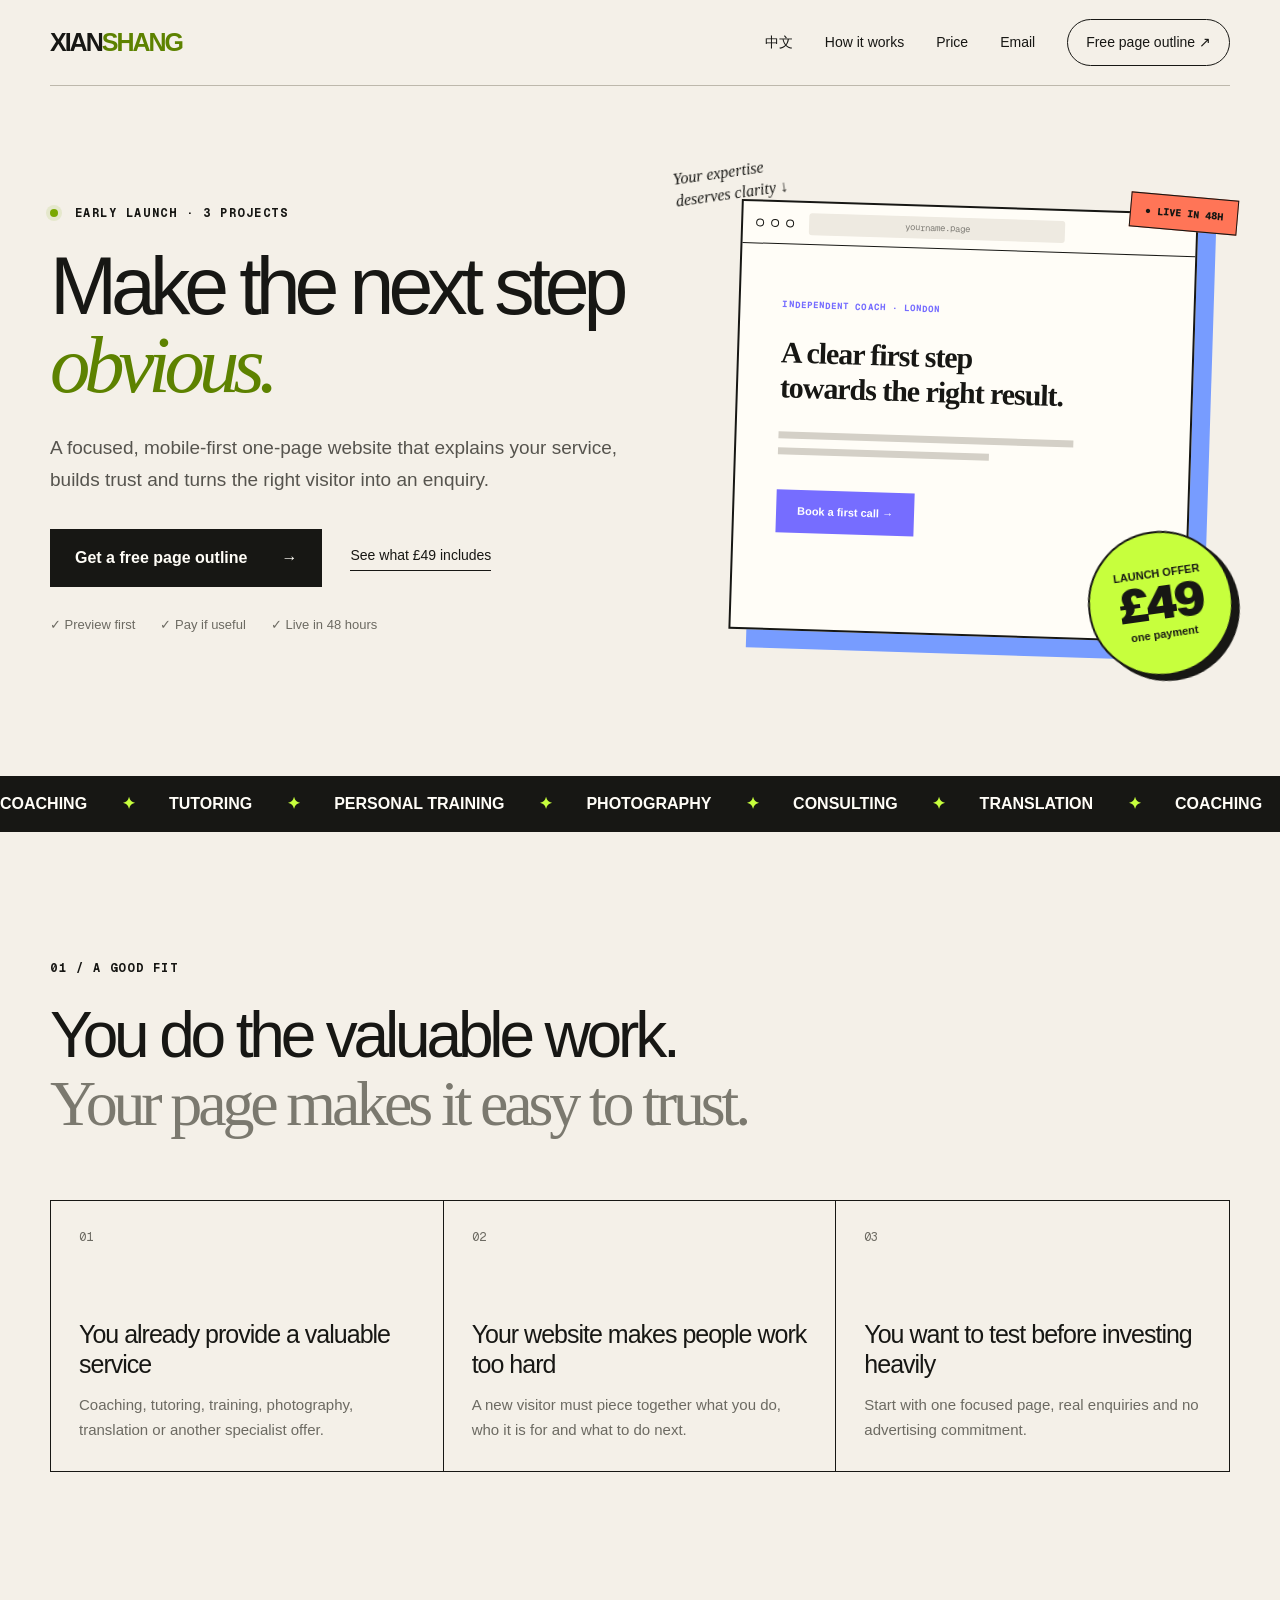
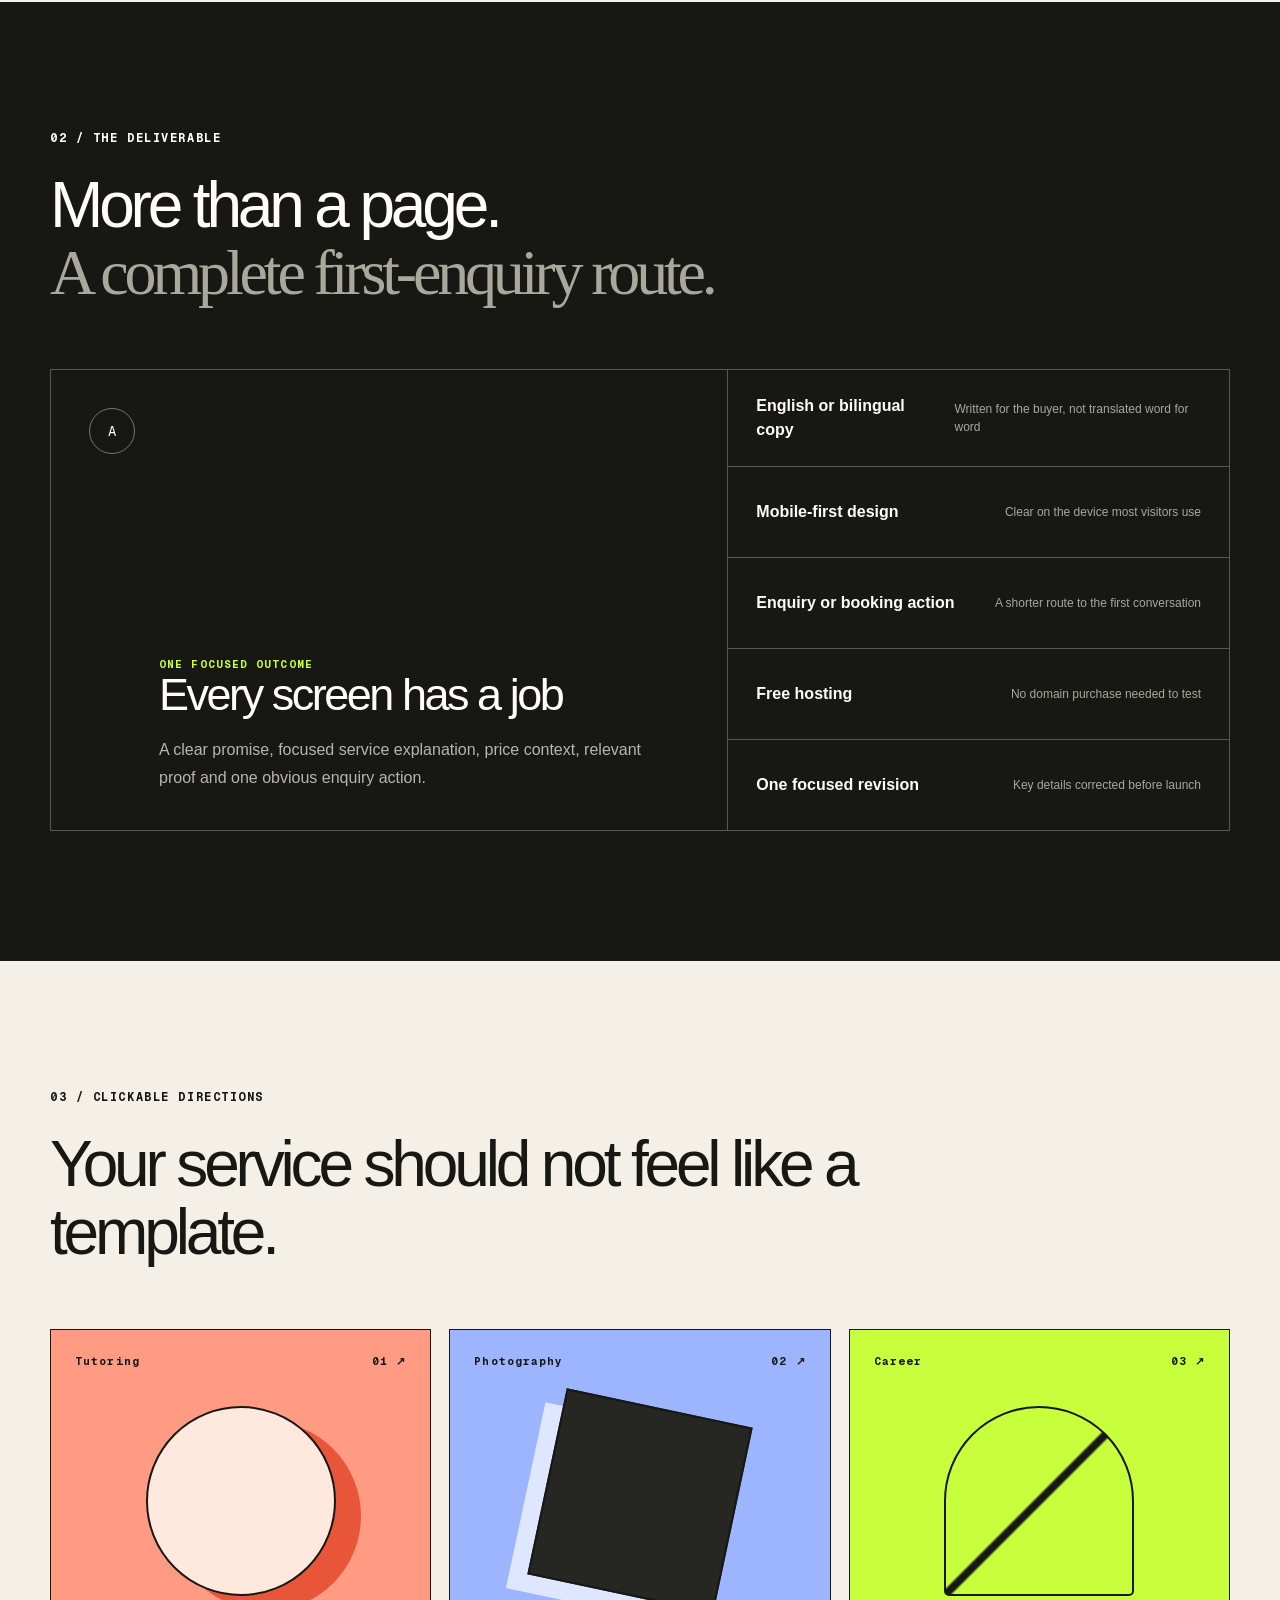
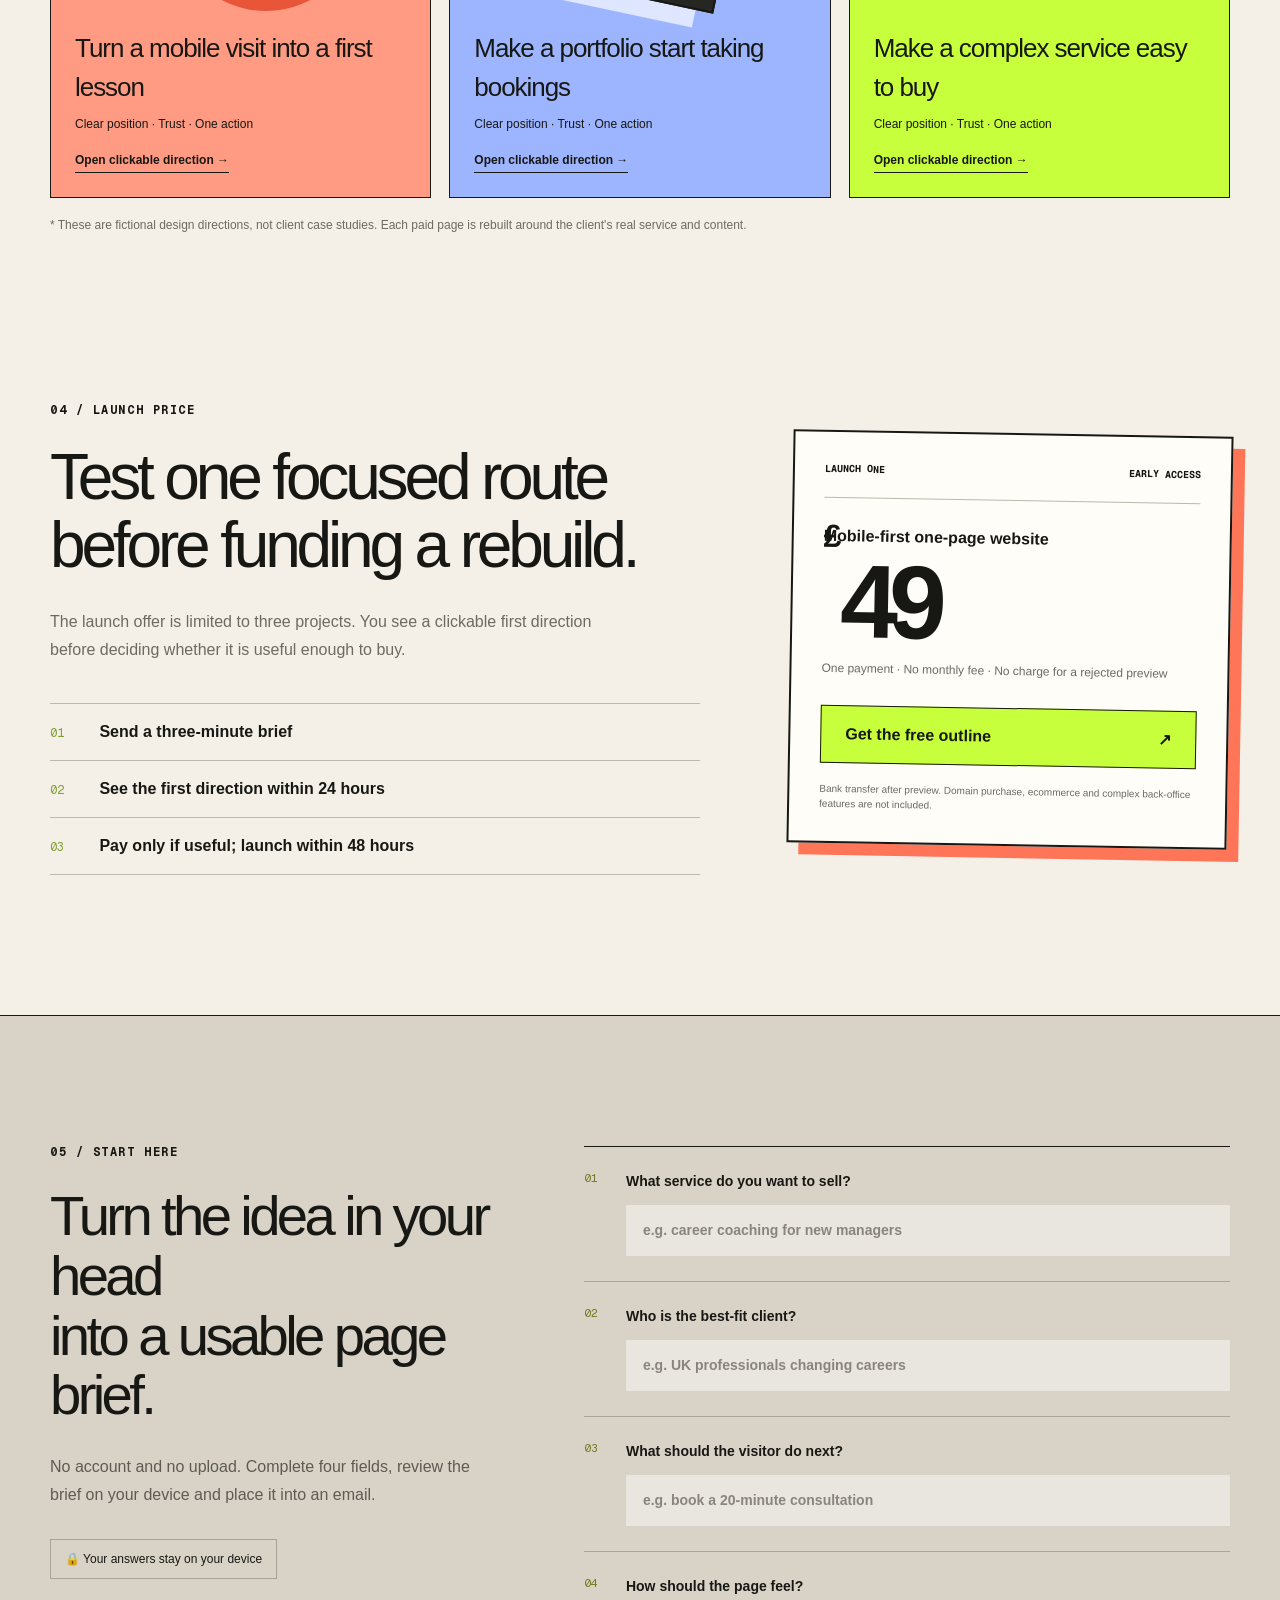
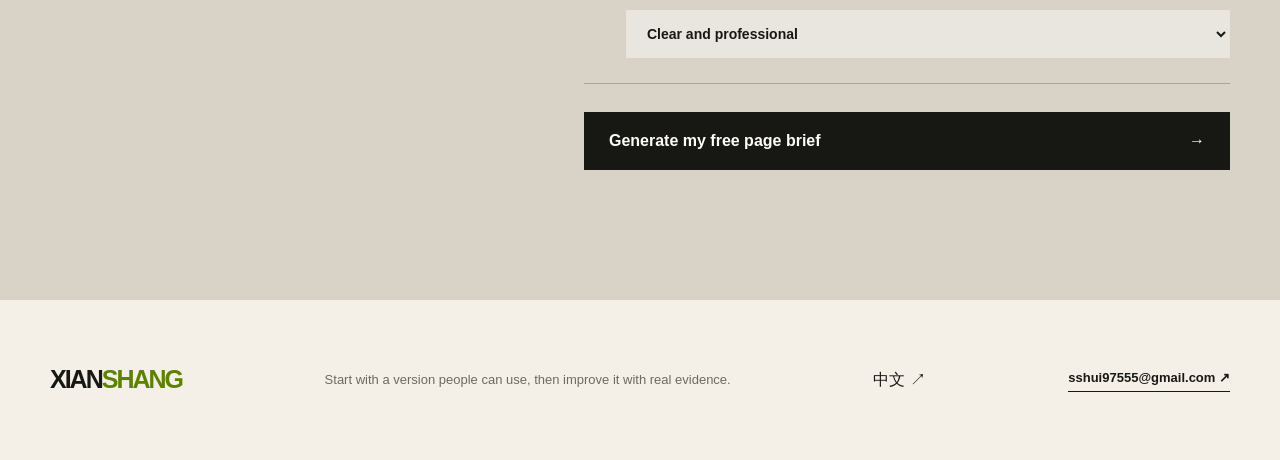
==== en/index.html @ a26af483 "Switch contact to Gmail and add English acquisition page" ====
<!DOCTYPE html><html lang="zh-CN"><head><meta charSet="utf-8"/><meta name="viewport" content="width=device-width, initial-scale=1"/><link rel="preload" href="/next/static/media/797e433ab948586e-s.p.08e28id.o-okb.woff2" as="font" crossorigin="" type="font/woff2"/><link rel="preload" href="/next/static/media/caa3a2e1cccd8315-s.p.09~u27dqhyhd6.woff2" as="font" crossorigin="" type="font/woff2"/><style>@font-face{font-family:Geist;font-style:normal;font-weight:100 900;font-display:swap;src:url(/next/static/media/fef07dbb0973bf53-s.12tyk43_3sh9u.woff2)format("woff2");unicode-range:U+460-52F,U+1C80-1C8A,U+20B4,U+2DE0-2DFF,U+A640-A69F,U+FE2E-FE2F}@font-face{font-family:Geist;font-style:normal;font-weight:100 900;font-display:swap;src:url(/next/static/media/8a480f0b521d4e75-s.0jzbimsg8vl84.woff2)format("woff2");unicode-range:U+301,U+400-45F,U+490-491,U+4B0-4B1,U+2116}@font-face{font-family:Geist;font-style:normal;font-weight:100 900;font-display:swap;src:url(/next/static/media/53b9e256198e5412-s.0-wfv7uh4i7h9.woff2)format("woff2");unicode-range:U+102-103,U+110-111,U+128-129,U+168-169,U+1A0-1A1,U+1AF-1B0,U+300-301,U+303-304,U+308-309,U+323,U+329,U+1EA0-1EF9,U+20AB}@font-face{font-family:Geist;font-style:normal;font-weight:100 900;font-display:swap;src:url(/next/static/media/7178b3e590c64307-s.0nx0ww8fni_q3.woff2)format("woff2");unicode-range:U+100-2BA,U+2BD-2C5,U+2C7-2CC,U+2CE-2D7,U+2DD-2FF,U+304,U+308,U+329,U+1D00-1DBF,U+1E00-1E9F,U+1EF2-1EFF,U+2020,U+20A0-20AB,U+20AD-20C0,U+2113,U+2C60-2C7F,U+A720-A7FF}@font-face{font-family:Geist;font-style:normal;font-weight:100 900;font-display:swap;src:url(/next/static/media/caa3a2e1cccd8315-s.p.09~u27dqhyhd6.woff2)format("woff2");unicode-range:U+??,U+131,U+152-153,U+2BB-2BC,U+2C6,U+2DA,U+2DC,U+304,U+308,U+329,U+2000-206F,U+20AC,U+2122,U+2191,U+2193,U+2212,U+2215,U+FEFF,U+FFFD}@font-face{font-family:Geist Fallback;src:local(Arial);ascent-override:95.94%;descent-override:28.16%;line-gap-override:0.0%;size-adjust:104.76%}.geist_a71539c9-module__T19VSG__className{font-family:Geist,Geist Fallback;font-style:normal}.geist_a71539c9-module__T19VSG__variable{--font-geist-sans:"Geist", "Geist Fallback"}
@font-face{font-family:Geist Mono;font-style:normal;font-weight:100 900;font-display:swap;src:url(/next/static/media/5ce348bf30bf5439-s.0zgw-jeven.3w.woff2)format("woff2");unicode-range:U+460-52F,U+1C80-1C8A,U+20B4,U+2DE0-2DFF,U+A640-A69F,U+FE2E-FE2F}@font-face{font-family:Geist Mono;font-style:normal;font-weight:100 900;font-display:swap;src:url(/next/static/media/4fa387ec64143e14-s.0wkzw~je483f-.woff2)format("woff2");unicode-range:U+301,U+400-45F,U+490-491,U+4B0-4B1,U+2116}@font-face{font-family:Geist Mono;font-style:normal;font-weight:100 900;font-display:swap;src:url(/next/static/media/6306c77e7c8268e4-s.0rhz0arwfsn~5.woff2)format("woff2");unicode-range:U+2000-2001,U+2004-2008,U+200A,U+23B8-23BD,U+2500-259F}@font-face{font-family:Geist Mono;font-style:normal;font-weight:100 900;font-display:swap;src:url(/next/static/media/7d817b4c03b0c5f1-s.0l76wvqk9d84w.woff2)format("woff2");unicode-range:U+102-103,U+110-111,U+128-129,U+168-169,U+1A0-1A1,U+1AF-1B0,U+300-301,U+303-304,U+308-309,U+323,U+329,U+1EA0-1EF9,U+20AB}@font-face{font-family:Geist Mono;font-style:normal;font-weight:100 900;font-display:swap;src:url(/next/static/media/bbc41e54d2fcbd21-s.0k4k9394f2q-k.woff2)format("woff2");unicode-range:U+100-2BA,U+2BD-2C5,U+2C7-2CC,U+2CE-2D7,U+2DD-2FF,U+304,U+308,U+329,U+1D00-1DBF,U+1E00-1E9F,U+1EF2-1EFF,U+2020,U+20A0-20AB,U+20AD-20C0,U+2113,U+2C60-2C7F,U+A720-A7FF}@font-face{font-family:Geist Mono;font-style:normal;font-weight:100 900;font-display:swap;src:url(/next/static/media/797e433ab948586e-s.p.08e28id.o-okb.woff2)format("woff2");unicode-range:U+??,U+131,U+152-153,U+2BB-2BC,U+2C6,U+2DA,U+2DC,U+304,U+308,U+329,U+2000-206F,U+20AC,U+2122,U+2191,U+2193,U+2212,U+2215,U+FEFF,U+FFFD}@font-face{font-family:Geist Mono Fallback;src:local(Arial);ascent-override:74.67%;descent-override:21.92%;line-gap-override:0.0%;size-adjust:134.59%}.geist_mono_8d43a2aa-module__8Li5zG__className{font-family:Geist Mono,Geist Mono Fallback;font-style:normal}.geist_mono_8d43a2aa-module__8Li5zG__variable{--font-geist-mono:"Geist Mono", "Geist Mono Fallback"}
@layer properties{@supports (((-webkit-hyphens:none)) and (not (margin-trim:inline))) or ((-moz-orient:inline) and (not (color:rgb(from red r g b)))){*,:before,:after,::backdrop{--tw-outline-style:solid}}}@layer theme{:root,:host{--font-sans:ui-sans-serif, system-ui, sans-serif, "Apple Color Emoji", "Segoe UI Emoji", "Segoe UI Symbol", "Noto Color Emoji";--font-mono:ui-monospace, SFMono-Regular, Menlo, Monaco, Consolas, "Liberation Mono", "Courier New", monospace;--spacing:.25rem;--default-font-family:var(--font-sans);--default-mono-font-family:var(--font-mono)}}@layer base{*,:after,:before,::backdrop{box-sizing:border-box;border:0 solid;margin:0;padding:0}::file-selector-button{box-sizing:border-box;border:0 solid;margin:0;padding:0}html,:host{-webkit-text-size-adjust:100%;tab-size:4;line-height:1.5;font-family:var(--default-font-family,ui-sans-serif, system-ui, sans-serif, "Apple Color Emoji", "Segoe UI Emoji", "Segoe UI Symbol", "Noto Color Emoji");font-feature-settings:var(--default-font-feature-settings,normal);font-variation-settings:var(--default-font-variation-settings,normal);-webkit-tap-highlight-color:transparent}hr{height:0;color:inherit;border-top-width:1px}abbr:where([title]){-webkit-text-decoration:underline dotted;text-decoration:underline dotted}h1,h2,h3,h4,h5,h6{font-size:inherit;font-weight:inherit}a{color:inherit;-webkit-text-decoration:inherit;-webkit-text-decoration:inherit;-webkit-text-decoration:inherit;-webkit-text-decoration:inherit;text-decoration:inherit}b,strong{font-weight:bolder}code,kbd,samp,pre{font-family:var(--default-mono-font-family,ui-monospace, SFMono-Regular, Menlo, Monaco, Consolas, "Liberation Mono", "Courier New", monospace);font-feature-settings:var(--default-mono-font-feature-settings,normal);font-variation-settings:var(--default-mono-font-variation-settings,normal);font-size:1em}small{font-size:80%}sub,sup{vertical-align:baseline;font-size:75%;line-height:0;position:relative}sub{bottom:-.25em}sup{top:-.5em}table{text-indent:0;border-color:inherit;border-collapse:collapse}:-moz-focusring{outline:auto}progress{vertical-align:baseline}summary{display:list-item}ol,ul,menu{list-style:none}img,svg,video,canvas,audio,iframe,embed,object{vertical-align:middle;display:block}img,video{max-width:100%;height:auto}button,input,select,optgroup,textarea{font:inherit;font-feature-settings:inherit;font-variation-settings:inherit;letter-spacing:inherit;color:inherit;opacity:1;background-color:#0000;border-radius:0}::file-selector-button{font:inherit;font-feature-settings:inherit;font-variation-settings:inherit;letter-spacing:inherit;color:inherit;opacity:1;background-color:#0000;border-radius:0}:where(select:is([multiple],[size])) optgroup{font-weight:bolder}:where(select:is([multiple],[size])) optgroup option{padding-inline-start:20px}::file-selector-button{margin-inline-end:4px}::placeholder{opacity:1}@supports (not ((-webkit-appearance:-apple-pay-button))) or (contain-intrinsic-size:1px){::placeholder{color:currentColor}@supports (color:color-mix(in lab, red, red)){::placeholder{color:color-mix(in oklab, currentcolor 50%, transparent)}}}textarea{resize:vertical}::-webkit-search-decoration{-webkit-appearance:none}::-webkit-date-and-time-value{min-height:1lh;text-align:inherit}::-webkit-datetime-edit{display:inline-flex}::-webkit-datetime-edit-fields-wrapper{padding:0}::-webkit-datetime-edit{padding-block:0}::-webkit-datetime-edit-year-field{padding-block:0}::-webkit-datetime-edit-month-field{padding-block:0}::-webkit-datetime-edit-day-field{padding-block:0}::-webkit-datetime-edit-hour-field{padding-block:0}::-webkit-datetime-edit-minute-field{padding-block:0}::-webkit-datetime-edit-second-field{padding-block:0}::-webkit-datetime-edit-millisecond-field{padding-block:0}::-webkit-datetime-edit-meridiem-field{padding-block:0}::-webkit-calendar-picker-indicator{line-height:1}:-moz-ui-invalid{box-shadow:none}button,input:where([type=button],[type=reset],[type=submit]){appearance:button}::file-selector-button{appearance:button}::-webkit-inner-spin-button{height:auto}::-webkit-outer-spin-button{height:auto}[hidden]:where(:not([hidden=until-found])){display:none!important}}@layer components;@layer utilities{.relative{position:relative}.start{inset-inline-start:var(--spacing)}.block{display:block}.table{display:table}.outline{outline-style:var(--tw-outline-style);outline-width:1px}}:root{--paper:#f4f0e8;--ink:#171714;--muted:#6c6a62;--line:#bdb8ac;--lime:#c7ff3d;--coral:#ff7557;--blue:#779cff;--white:#fffdf7}*{box-sizing:border-box}html{scroll-behavior:smooth}body{background:var(--paper);color:var(--ink);margin:0;font-family:Arial,PingFang SC,Microsoft YaHei,sans-serif}a{color:inherit;text-decoration:none}button,input,select{font:inherit}.shell{width:min(1180px,100% - 40px);margin:0 auto}.nav{border-bottom:1px solid var(--line);justify-content:space-between;align-items:center;height:86px;display:flex}.brand{letter-spacing:-.08em;font-size:25px;font-weight:900}.brand span{color:#5d8200}.navLinks{align-items:center;gap:32px;font-size:14px;display:flex}.navLinks>a:not(.navCta):hover{opacity:.55}.navCta{border:1px solid var(--ink);border-radius:99px;padding:12px 18px;transition:all .2s}.navCta:hover{background:var(--ink);color:var(--white)}.hero{grid-template-columns:1.04fr .96fr;align-items:center;gap:72px;min-height:690px;padding-top:55px;padding-bottom:76px;display:grid}.eyebrow,.sectionNo{font:700 12px/1 var(--font-geist-mono), monospace;letter-spacing:.13em;text-transform:uppercase;margin:0 0 28px}.pulse{background:#79a800;border-radius:50%;width:8px;height:8px;margin-right:8px;display:inline-block;box-shadow:0 0 0 4px #79a8001f}h1,h2,h3,p{margin-top:0}h1{letter-spacing:-.075em;max-width:700px;margin-bottom:28px;font-size:clamp(60px,6.3vw,96px);line-height:.97}h1 em{color:#5d8200;font-family:Georgia,Songti SC,serif;font-weight:400}.heroLead{color:#56544e;max-width:570px;margin-bottom:32px;font-size:19px;line-height:1.7}.heroLead strong{color:var(--ink)}.heroActions{align-items:center;gap:28px;display:flex}.button{border:1px solid var(--ink);cursor:pointer;justify-content:space-between;align-items:center;gap:34px;min-height:58px;padding:0 24px;font-weight:800;transition:transform .18s,box-shadow .18s;display:inline-flex}.button:hover{box-shadow:5px 5px 0 var(--ink);transform:translate(-3px,-3px)}.buttonDark{background:var(--ink);color:var(--white)}.buttonDark:hover{box-shadow:5px 5px #739b13}.buttonLime{background:var(--lime);width:100%;color:var(--ink)}.textLink{border-bottom:1px solid;padding-bottom:4px;font-size:14px}.trustRow{color:var(--muted);gap:25px;margin-top:28px;font-size:13px;display:flex}.heroVisual{place-items:center;min-height:520px;display:grid;position:relative}.browserCard{background:var(--white);border:2px solid var(--ink);width:86%;min-height:430px;box-shadow:18px 18px 0 var(--blue);position:relative;transform:rotate(1.8deg)}.browserTop{border-bottom:1px solid var(--ink);align-items:center;gap:7px;height:42px;padding:0 13px;display:flex}.browserTop i{border:1px solid;border-radius:50%;width:8px;height:8px}.browserTop span{color:#817f78;width:60%;font:9px var(--font-geist-mono), monospace;text-align:center;background:#eeeae1;border-radius:3px;margin-left:8px;padding:5px}.mockPage{padding:54px 42px}.mockLabel{color:#766dff;font:700 9px var(--font-geist-mono), monospace;letter-spacing:.12em;margin-bottom:25px}.mockTitle{letter-spacing:-.035em;margin-bottom:27px;font:700 30px/1.15 Georgia,Songti SC,serif}.mockText{background:#d4d0c7;width:80%;height:7px;margin:9px 0}.mockText.short{width:57%}.mockButton{color:#fff;background:#766dff;width:fit-content;margin-top:35px;padding:13px 21px;font-size:11px;font-weight:700}.priceSticker{background:var(--lime);border:2px solid var(--ink);width:145px;height:145px;box-shadow:6px 6px 0 var(--ink);z-index:2;border-radius:50%;flex-direction:column;justify-content:center;align-items:center;padding:24px;display:flex;position:absolute;bottom:5px;right:-3px;transform:rotate(-8deg)}.priceSticker small,.priceSticker span{font-size:11px;font-weight:700}.priceSticker strong{font:900 47px/.95 var(--font-geist-sans), sans-serif;letter-spacing:-.07em}.liveBadge{background:var(--coral);border:1px solid var(--ink);font:800 10px var(--font-geist-mono), monospace;padding:10px 14px;position:absolute;top:35px;right:-8px;transform:rotate(5deg)}.scribble{z-index:3;font:italic 16px/1.4 Georgia,serif;position:absolute;top:0;left:-24px;transform:rotate(-8deg)}.marquee{background:var(--ink);color:var(--white);white-space:nowrap;padding:16px 0;overflow:hidden}.marquee div{width:max-content;font-weight:700;animation:25s linear infinite slide}.marquee b{color:var(--lime);padding:0 30px}@keyframes slide{to{transform:translate(-50%)}}.section{padding-top:130px;padding-bottom:130px}.sectionIntro{margin-bottom:62px}.sectionIntro h2,.priceCopy h2,.briefIntro h2{letter-spacing:-.065em;max-width:850px;margin-bottom:0;font-size:clamp(39px,5vw,69px);line-height:1.06}.sectionIntro h2 span{color:#7b796f;font-family:Georgia,Songti SC,serif;font-weight:400}.fitGrid{border:1px solid var(--ink);grid-template-columns:repeat(3,1fr);display:grid}.fitCard{border-right:1px solid var(--ink);flex-direction:column;min-height:270px;padding:28px;display:flex}.fitCard:last-child{border-right:0}.fitCard>span{color:var(--muted);font:12px var(--font-geist-mono), monospace}.fitCard h3{letter-spacing:-.04em;margin:auto 0 14px;font-size:25px;line-height:1.2}.fitCard p{color:var(--muted);margin:0;font-size:15px;line-height:1.65}.darkSection{background:var(--ink);color:var(--white);padding:130px 0}.inverted h2 span{color:#aaa79c}.deliverGrid{border:1px solid #595850;grid-template-columns:1.15fr .85fr;display:grid}.deliverMain{border-right:1px solid #595850;grid-template-columns:70px 1fr;min-height:460px;padding:38px;display:grid}.deliverIndex{width:46px;height:46px;font:14px var(--font-geist-mono), monospace;border:1px solid #77766f;border-radius:50%;place-items:center;display:grid}.deliverMain>div{align-self:end}.miniLabel{color:var(--lime);font:700 11px var(--font-geist-mono), monospace;letter-spacing:.1em}.deliverMain h3{letter-spacing:-.055em;max-width:480px;margin-bottom:18px;font-size:45px;line-height:1.05}.deliverMain>div>p:last-child{color:#b8b5ab;max-width:500px;margin:0;line-height:1.75}.deliverList{flex-direction:column;display:flex}.deliverList div{border-bottom:1px solid #595850;flex:1;justify-content:space-between;align-items:center;gap:20px;padding:24px 28px;display:flex}.deliverList div:last-child{border-bottom:0}.deliverList b{font-size:16px}.deliverList span{color:#aaa79c;font-size:12px}.examples{grid-template-columns:repeat(3,1fr);gap:18px;display:grid}.example{border:1px solid var(--ink);min-height:395px;padding:24px;transition:transform .18s,box-shadow .18s;display:block;overflow:hidden}.example:hover{box-shadow:7px 7px 0 var(--ink);transform:translate(-4px,-4px)}.exampleTop{font:700 11px var(--font-geist-mono), monospace;letter-spacing:.1em;justify-content:space-between;display:flex}.exampleShape{border:2px solid var(--ink);width:190px;height:190px;margin:38px auto 33px}.example.coral{background:#ff9b83}.example.coral .exampleShape{background:#ffe9df;border-radius:50%;box-shadow:25px 15px #e95539}.example.blue{background:#9db5ff}.example.blue .exampleShape{background:#262622;transform:rotate(12deg);box-shadow:-18px 18px #dfe6ff}.example.lime{background:var(--lime)}.example.lime .exampleShape{background:linear-gradient(135deg, transparent 48%, var(--ink) 49% 51%, transparent 52%);border-radius:50% 50% 5px 5px}.example h3{letter-spacing:-.04em;margin-bottom:8px;font-size:26px}.example p{margin:0;font-size:12px}.exampleLink{border-bottom:1px solid;margin-top:18px;padding-bottom:3px;font-size:12px;font-weight:800;display:inline-block}.exampleNote{color:var(--muted);margin:18px 0 0;font-size:12px}.priceSection{grid-template-columns:1fr 440px;align-items:center;gap:90px;padding-top:40px;padding-bottom:140px;display:grid}.priceCopy h2{margin-bottom:28px}.priceCopy>p:not(.sectionNo){max-width:570px;color:var(--muted);line-height:1.8}.priceCopy ul{border-top:1px solid var(--line);margin:38px 0 0;padding:0;list-style:none}.priceCopy li{border-bottom:1px solid var(--line);padding:16px 0;font-weight:700}.priceCopy li span{color:#829f37;width:45px;font:12px var(--font-geist-mono), monospace;display:inline-block}.priceCard{background:var(--white);border:2px solid var(--ink);box-shadow:12px 12px 0 var(--coral);padding:30px;transform:rotate(1deg)}.priceCardHead{border-bottom:1px solid var(--line);font:700 10px var(--font-geist-mono), monospace;justify-content:space-between;padding-bottom:22px;display:flex}.priceCard>p{margin:26px 0 4px;font-weight:700}.bigPrice{letter-spacing:-.09em;margin:2px 0 8px;font-size:104px;font-weight:900;line-height:.95}.bigPrice sup{vertical-align:top;letter-spacing:0;font-size:32px}.priceCard .priceSub{color:var(--muted);margin:0 0 28px;font-size:12px;font-weight:400}.priceCard small{color:var(--muted);margin-top:18px;font-size:10px;line-height:1.5;display:block}.briefSection{border-top:1px solid var(--ink);background:#d9d3c7;padding:130px 0}.briefGrid{grid-template-columns:.82fr 1.18fr;align-items:start;gap:85px;display:grid}.briefIntro{position:sticky;top:35px}.briefIntro h2{margin-bottom:28px;font-size:clamp(42px,4.4vw,62px)}.briefIntro>p:not(.sectionNo){color:#5e5b54;max-width:430px;line-height:1.75}.privacyNote{border:1px solid #a8a397;width:fit-content;margin-top:30px;padding:10px 14px;font-size:12px}.briefForm{border-top:1px solid var(--ink)}.briefForm label{border-bottom:1px solid #aaa599;grid-template-columns:42px 1fr;align-items:center;padding:24px 0 25px;font-size:14px;font-weight:800;display:grid}.briefForm label>span{color:#70791e;font:11px var(--font-geist-mono), monospace;align-self:start}.briefForm input,.briefForm select{width:100%;color:var(--ink);background:#ffffff6b;border:1px solid #0000;border-radius:0;outline:none;grid-column:2;margin-top:13px;padding:14px 16px}.briefForm input:focus,.briefForm select:focus{background:var(--white);border-color:var(--ink)}.briefForm input::placeholder{color:#89857d}.formButton{width:100%;margin-top:28px}.resultCard{background:var(--lime);border:2px solid var(--ink);box-shadow:8px 8px 0 var(--ink);grid-column:2;margin-top:-50px;padding:28px}.resultHead{justify-content:space-between;align-items:center;display:flex}.resultHead small{font:700 10px var(--font-geist-mono), monospace;letter-spacing:.12em}.resultHead h3{margin:6px 0 0;font-size:24px}.resultHead>span{background:var(--ink);width:42px;height:42px;color:var(--lime);border-radius:50%;place-items:center;display:grid}.resultCard pre{border:1px solid var(--ink);white-space:pre-wrap;font:13px/1.7 var(--font-geist-mono), monospace;background:#ffffff8c;margin:24px 0;padding:20px;overflow:auto}.resultActions{grid-template-columns:repeat(3,1fr);gap:10px;display:grid}.resultActions button{border:1px solid var(--ink);background:var(--white);cursor:pointer;padding:14px;font-weight:800}.resultActions button:first-child{background:var(--ink);color:var(--white)}.resultCard>p{margin:16px 0 0;font-size:11px;line-height:1.5}.footer{justify-content:space-between;align-items:center;gap:30px;min-height:160px;display:flex}.footer p{color:var(--muted);margin:0;font-size:13px}.footer>a:last-child{border-bottom:1px solid;padding-bottom:4px;font-size:13px;font-weight:700}.demoPage{--demo-bg:#f4f0e8;--demo-accent:#779cff;--demo-ink:#171714;background:var(--demo-bg);min-height:100vh;color:var(--demo-ink)}.demo-photo{--demo-bg:#ebe9ff;--demo-accent:#ff6a4c}.demo-tutor{--demo-bg:#f7edc9;--demo-accent:#76a400}.demo-career{--demo-bg:#e7f0ee;--demo-accent:#635bff}.demoNotice{background:var(--demo-ink);color:#fff;grid-template-columns:1fr auto 1fr;align-items:center;gap:22px;min-height:42px;padding:9px max(22px,50vw - 590px);font-size:11px;display:grid}.demoNotice span{color:var(--lime);font-weight:800}.demoNotice b{text-align:center;font-weight:500}.demoNotice a{border-bottom:1px solid;justify-self:end}.demoNav{border-bottom:1px solid var(--demo-ink);justify-content:space-between;align-items:center;width:min(1180px,100% - 40px);height:92px;margin:0 auto;display:flex}.demoLogo{letter-spacing:-.04em;font:700 22px Georgia,Songti SC,serif}.demoNav>div{align-items:center;gap:30px;font-size:13px;font-weight:700;display:flex}.demoNavCta{background:var(--demo-ink);color:#fff;padding:12px 18px}.demoHero{border-bottom:1px solid var(--demo-ink);grid-template-columns:1.18fr .82fr;align-items:stretch;width:min(1180px,100% - 40px);min-height:670px;margin:0 auto;display:grid}.demoHeroCopy{flex-direction:column;padding:90px 60px 70px 0;display:flex}.demoHeroCopy>p{color:var(--demo-accent);font:800 11px var(--font-geist-mono), monospace;letter-spacing:.13em}.demoHeroCopy h1{max-width:730px;margin:40px 0 20px;font-size:clamp(58px,6vw,88px)}.demoHeroCopy h2{color:#66635d;letter-spacing:-.035em;max-width:650px;margin:0;font:italic 33px/1.15 Georgia,serif}.demoIntroRow{border-top:1px solid #1717144d;justify-content:space-between;align-items:center;gap:30px;margin-top:auto;padding-top:55px;display:flex}.demoIntroRow span{max-width:420px;font-size:14px;line-height:1.6}.demoIntroRow a{background:var(--demo-accent);border:1px solid var(--demo-ink);flex:none;padding:14px 19px;font-size:13px;font-weight:800}.demoArtwork{border-left:1px solid var(--demo-ink);position:relative;overflow:hidden}.demoArtwork:before,.demoArtwork:after{content:"";border:1px solid var(--demo-ink);position:absolute}.demoArtwork:before{background:var(--demo-accent);width:170px;height:235px;top:170px;left:45px;transform:rotate(-8deg)}.demoArtwork:after{background:var(--demo-ink);width:190px;height:255px;top:220px;right:40px;transform:rotate(11deg)}.demoOrb{z-index:2;background:var(--lime);border:1px solid;border-radius:50%;width:210px;height:210px;position:absolute;top:120px;left:50%;transform:translate(-50%)}.demoArtwork>span{font:12px var(--font-geist-mono), monospace;position:absolute;top:30px;right:30px}.demoArtwork>i{z-index:3;background:var(--coral);width:140px;height:12px;position:absolute;bottom:115px;left:50%;transform:translate(-50%)rotate(-3deg)}.demoProof{border-bottom:1px solid var(--demo-ink);grid-template-columns:repeat(3,1fr);width:min(1180px,100% - 40px);margin:0 auto;display:grid}.demoProof div{border-right:1px solid var(--demo-ink);align-items:center;gap:26px;min-height:110px;padding:22px;display:flex}.demoProof div:last-child{border-right:0}.demoProof span{color:var(--demo-accent);font:11px var(--font-geist-mono), monospace}.demoProof b{font-size:16px}.demoServices{width:min(1180px,100% - 40px);margin:0 auto;padding:130px 0}.demoSectionHead{grid-template-columns:1fr 2fr;margin-bottom:70px;display:grid}.demoSectionHead p{font:800 11px var(--font-geist-mono), monospace;letter-spacing:.12em}.demoSectionHead h2{letter-spacing:-.06em;margin:0;font-size:clamp(45px,5vw,68px);line-height:1.05}.demoServiceList{border-top:1px solid var(--demo-ink)}.demoServiceList article{border-bottom:1px solid var(--demo-ink);grid-template-columns:65px 1.1fr 1fr 120px;align-items:center;gap:20px;min-height:105px;display:grid}.demoServiceList article>span{color:var(--demo-accent);font:11px var(--font-geist-mono), monospace}.demoServiceList h3{margin:0;font-size:25px}.demoServiceList p{color:#66635d;margin:0;font-size:13px}.demoServiceList b{justify-self:end;font-size:17px}.demoProcess{background:var(--demo-ink);color:#fff;grid-template-columns:1fr 1fr;gap:100px;padding:130px max(22px,50vw - 590px);display:grid}.demoProcess>div>p{color:var(--demo-accent);font:800 11px var(--font-geist-mono), monospace;letter-spacing:.12em}.demoProcess h2{letter-spacing:-.06em;margin:35px 0 0;font-size:clamp(45px,5vw,67px);line-height:1.05}.demoProcess ol{border-top:1px solid #55534d;margin:0;padding:0;list-style:none}.demoProcess li{color:#d8d5cc;border-bottom:1px solid #55534d;align-items:center;gap:25px;min-height:82px;padding:20px 0;display:flex}.demoProcess li span{color:var(--demo-accent);font:11px var(--font-geist-mono), monospace}.demoContact{text-align:center;flex-direction:column;justify-content:center;align-items:center;min-height:580px;padding:120px 22px;display:flex}.demoContact>p{color:var(--demo-accent);font:800 11px var(--font-geist-mono), monospace;letter-spacing:.15em}.demoContact h2{letter-spacing:-.065em;margin:28px 0 42px;font-size:clamp(48px,6vw,80px);line-height:1.04}.demoContact>a{background:var(--demo-accent);border:1px solid var(--demo-ink);padding:18px 25px;font-weight:900}.demoContact small{color:#6c6962;margin-top:24px}@media (max-width:900px){.hero{grid-template-columns:1fr;gap:20px}.heroVisual{min-height:500px}.fitGrid,.examples{grid-template-columns:1fr}.fitCard{border-right:0;border-bottom:1px solid var(--ink);min-height:210px}.fitCard:last-child{border-bottom:0}.deliverGrid,.priceSection,.briefGrid{grid-template-columns:1fr}.deliverMain{border-bottom:1px solid #595850;border-right:0;min-height:360px}.priceSection{gap:60px}.priceCard{width:min(440px,94%);margin:0 auto}.briefIntro{position:static}.resultCard{grid-column:1;margin-top:0}.demoHero{grid-template-columns:1fr}.demoHeroCopy{min-height:620px;padding-right:0}.demoArtwork{border-left:0;border-top:1px solid var(--demo-ink);min-height:480px}.demoSectionHead,.demoProcess{grid-template-columns:1fr;gap:55px}}@media (max-width:640px){.shell{width:min(100% - 28px,1180px)}.nav{height:72px}.navLinks>a:not(.navCta){display:none}.navCta{padding:10px 14px}.hero{min-height:auto;padding-top:55px}h1{font-size:58px}.heroLead{font-size:17px}.heroActions{flex-direction:column;align-items:stretch;gap:18px}.button{width:100%}.textLink{width:fit-content}.trustRow{gap:13px;font-size:11px}.heroVisual{min-height:420px}.browserCard{width:95%;min-height:345px;box-shadow:10px 10px 0 var(--blue)}.mockPage{padding:38px 26px}.mockTitle{font-size:24px}.priceSticker{width:120px;height:120px;bottom:9px;right:-3px}.priceSticker strong{font-size:38px}.liveBadge{top:24px}.scribble{font-size:13px;top:-12px;left:0}.section,.darkSection,.briefSection{padding-top:90px;padding-bottom:90px}.sectionIntro{margin-bottom:42px}.sectionIntro h2,.priceCopy h2,.briefIntro h2{font-size:42px}.deliverMain{grid-template-columns:50px 1fr;padding:25px}.deliverMain h3{font-size:34px}.deliverList div{padding:20px}.deliverList span{text-align:right}.examples{gap:12px}.example{min-height:360px}.priceSection{padding-top:10px;padding-bottom:100px}.bigPrice{font-size:88px}.briefGrid{gap:50px}.briefForm label{grid-template-columns:32px 1fr}.resultActions{grid-template-columns:1fr}.footer{flex-direction:column;align-items:flex-start;padding:35px 0}.demoNotice{grid-template-columns:1fr auto}.demoNotice b{display:none}.demoNav{height:76px}.demoNav>div>a:not(.demoNavCta){display:none}.demoHero{min-height:auto}.demoHeroCopy{min-height:570px;padding:70px 0 45px}.demoHeroCopy h1{font-size:53px}.demoHeroCopy h2{font-size:25px}.demoIntroRow{flex-direction:column;align-items:flex-start}.demoArtwork{min-height:380px}.demoProof{grid-template-columns:1fr}.demoProof div{border-right:0;border-bottom:1px solid var(--demo-ink);min-height:80px}.demoProof div:last-child{border-bottom:0}.demoServices{padding:90px 0}.demoSectionHead{margin-bottom:45px}.demoServiceList article{grid-template-columns:40px 1fr auto;gap:12px;padding:24px 0}.demoServiceList article p{grid-column:2/-1}.demoProcess{padding-top:90px;padding-bottom:90px}.demoContact{min-height:520px;padding:90px 18px}}@media (prefers-reduced-motion:reduce){*{scroll-behavior:auto!important;transition:none!important;animation:none!important}}@property --tw-outline-style{syntax:"*";inherits:false;initial-value:solid}
</style><meta name="next-size-adjust" content=""/><title>Xianshang Studio | A focused one-page website in 48 hours</title><meta name="description" content="Mobile-first one-page websites for small UK service businesses. See a clickable direction first and pay £49 only if it is useful."/><link rel="canonical" href="https://sshui-nine.github.io/en/"/><link rel="alternate" hrefLang="en-GB" href="https://sshui-nine.github.io/en/"/><link rel="alternate" hrefLang="zh-CN" href="https://sshui-nine.github.io"/><meta property="og:title" content="A clearer route from visitor to enquiry"/><meta property="og:description" content="A mobile-first one-page website, bilingual copy and a focused enquiry path. £49 launch offer."/><meta property="og:url" content="https://sshui-nine.github.io/en/"/><meta property="og:locale" content="en_GB"/><meta property="og:image" content="https://sshui-nine.github.io/og.png"/><meta property="og:type" content="website"/><meta name="twitter:card" content="summary_large_image"/><meta name="twitter:title" content="先上线｜别再等完美，先让生意上线"/><meta name="twitter:description" content="中英双语一页网站 · 48H 上线 · £49"/><meta name="twitter:image" content="https://sshui-nine.github.io/og.png"/><link rel="icon" href="/favicon.svg" type="image/svg+xml"/></head><body class="geist_a71539c9-module__T19VSG__variable geist_mono_8d43a2aa-module__8Li5zG__variable"><div hidden=""><!--$--><!--/$--></div><script type="application/ld+json">{"@context":"https://schema.org","@type":"Service","name":"Xianshang Studio one-page website service","description":"Mobile-first English or bilingual one-page websites for small service businesses.","serviceType":"One-page website design and copy","areaServed":{"@type":"Country","name":"United Kingdom"},"provider":{"@type":"Organization","name":"Xianshang Studio","url":"https://sshui-nine.github.io/","email":"mailto:sshui97555@gmail.com"},"offers":{"@type":"Offer","price":"49","priceCurrency":"GBP","availability":"https://schema.org/LimitedAvailability","url":"https://sshui-nine.github.io/en/#brief"}}</script><main lang="en-GB"><nav class="nav shell" aria-label="Main navigation"><a class="brand" href="#top" aria-label="Xianshang Studio home">XIAN<span>SHANG</span></a><div class="navLinks"><a href="/">中文</a><a href="#how">How it works</a><a href="#price">Price</a><a href="mailto:sshui97555@gmail.com">Email</a><a class="navCta" href="#brief">Free page outline ↗</a></div></nav><section class="hero shell" id="top"><div class="heroCopy"><p class="eyebrow"><span class="pulse"></span> EARLY LAUNCH · 3 PROJECTS</p><h1>Make the next step<br/><em>obvious.</em></h1><p class="heroLead">A focused, mobile-first one-page website that explains your service, builds trust and turns the right visitor into an enquiry.</p><div class="heroActions"><a class="button buttonDark" href="#brief">Get a free page outline <span>→</span></a><a class="textLink" href="#price">See what £49 includes</a></div><div class="trustRow" aria-label="Service promise"><span>✓ Preview first</span><span>✓ Pay if useful</span><span>✓ Live in 48 hours</span></div></div><div class="heroVisual" aria-label="A service becoming a focused website"><div class="scribble">Your expertise<br/>deserves clarity ↓</div><div class="browserCard"><div class="browserTop"><i></i><i></i><i></i><span>yourname.page</span></div><div class="mockPage"><div class="mockLabel">INDEPENDENT COACH · LONDON</div><div class="mockTitle">A clear first step<br/>towards the right result.</div><div class="mockText"></div><div class="mockText short"></div><div class="mockButton">Book a first call →</div></div></div><div class="priceSticker"><small>LAUNCH OFFER</small><strong>£49</strong><span>one payment</span></div><div class="liveBadge">● LIVE IN 48H</div></div></section><section class="marquee" aria-label="Suitable service businesses"><div>COACHING <b>✦</b> TUTORING <b>✦</b> PERSONAL TRAINING <b>✦</b> PHOTOGRAPHY<!-- --> <b>✦</b> CONSULTING <b>✦</b> TRANSLATION <b>✦</b> COACHING <b>✦</b> <!-- -->TUTORING <b>✦</b></div></section><section class="section shell" id="how"><div class="sectionIntro"><p class="sectionNo">01 / A GOOD FIT</p><h2>You do the valuable work.<br/><span>Your page makes it easy to trust.</span></h2></div><div class="fitGrid"><article class="fitCard"><span>0<!-- -->1</span><h3>You already provide a valuable service</h3><p>Coaching, tutoring, training, photography, translation or another specialist offer.</p></article><article class="fitCard"><span>0<!-- -->2</span><h3>Your website makes people work too hard</h3><p>A new visitor must piece together what you do, who it is for and what to do next.</p></article><article class="fitCard"><span>0<!-- -->3</span><h3>You want to test before investing heavily</h3><p>Start with one focused page, real enquiries and no advertising commitment.</p></article></div></section><section class="darkSection"><div class="shell"><div class="sectionIntro inverted"><p class="sectionNo">02 / THE DELIVERABLE</p><h2>More than a page.<br/><span>A complete first-enquiry route.</span></h2></div><div class="deliverGrid"><div class="deliverMain"><span class="deliverIndex">A</span><div><p class="miniLabel">ONE FOCUSED OUTCOME</p><h3>Every screen has a job</h3><p>A clear promise, focused service explanation, price context, relevant proof and one obvious enquiry action.</p></div></div><div class="deliverList"><div><b>English or bilingual copy</b><span>Written for the buyer, not translated word for word</span></div><div><b>Mobile-first design</b><span>Clear on the device most visitors use</span></div><div><b>Enquiry or booking action</b><span>A shorter route to the first conversation</span></div><div><b>Free hosting</b><span>No domain purchase needed to test</span></div><div><b>One focused revision</b><span>Key details corrected before launch</span></div></div></div></div></section><section class="section shell"><div class="sectionIntro"><p class="sectionNo">03 / CLICKABLE DIRECTIONS</p><h2>Your service should not feel like a template.</h2></div><div class="examples"><a class="example coral" href="/demo/tutor" aria-label="Open the Tutoring clickable direction"><div class="exampleTop"><span>Tutoring</span><span>0<!-- -->1<!-- --> ↗</span></div><div class="exampleShape"></div><h3>Turn a mobile visit into a first lesson</h3><p>Clear position · Trust · One action</p><span class="exampleLink">Open clickable direction →</span></a><a class="example blue" href="/demo/photo" aria-label="Open the Photography clickable direction"><div class="exampleTop"><span>Photography</span><span>0<!-- -->2<!-- --> ↗</span></div><div class="exampleShape"></div><h3>Make a portfolio start taking bookings</h3><p>Clear position · Trust · One action</p><span class="exampleLink">Open clickable direction →</span></a><a class="example lime" href="/demo/career" aria-label="Open the Career clickable direction"><div class="exampleTop"><span>Career</span><span>0<!-- -->3<!-- --> ↗</span></div><div class="exampleShape"></div><h3>Make a complex service easy to buy</h3><p>Clear position · Trust · One action</p><span class="exampleLink">Open clickable direction →</span></a></div><p class="exampleNote">* These are fictional design directions, not client case studies. Each paid page is rebuilt around the client&#x27;s real service and content.</p></section><section class="priceSection shell" id="price"><div class="priceCopy"><p class="sectionNo">04 / LAUNCH PRICE</p><h2>Test one focused route<br/>before funding a rebuild.</h2><p>The launch offer is limited to three projects. You see a clickable first direction before deciding whether it is useful enough to buy.</p><ul><li><span>01</span> Send a three-minute brief</li><li><span>02</span> See the first direction within 24 hours</li><li><span>03</span> Pay only if useful; launch within 48 hours</li></ul></div><div class="priceCard"><div class="priceCardHead"><span>LAUNCH ONE</span><span>EARLY ACCESS</span></div><p>Mobile-first one-page website</p><div class="bigPrice"><sup>£</sup>49</div><p class="priceSub">One payment · No monthly fee · No charge for a rejected preview</p><a class="button buttonLime" href="#brief">Get the free outline <span>↗</span></a><small>Bank transfer after preview. Domain purchase, ecommerce and complex back-office features are not included.</small></div></section><section class="briefSection" id="brief"><div class="shell briefGrid"><div class="briefIntro"><p class="sectionNo">05 / START HERE</p><h2>Turn the idea in your head<br/>into a usable page brief.</h2><p>No account and no upload. Complete four fields, review the brief on your device and place it into an email.</p><div class="privacyNote">🔒 Your answers stay on your device</div></div><form class="briefForm"><label><span>01</span>What service do you want to sell?<input required="" placeholder="e.g. career coaching for new managers" value=""/></label><label><span>02</span>Who is the best-fit client?<input required="" placeholder="e.g. UK professionals changing careers" value=""/></label><label><span>03</span>What should the visitor do next?<input required="" placeholder="e.g. book a 20-minute consultation" value=""/></label><label><span>04</span>How should the page feel?<select><option selected="">Clear and professional</option><option>Warm and supportive</option><option>Bold and energetic</option><option>Quiet and premium</option></select></label><button class="button buttonDark formButton" type="submit">Generate my free page brief <span>→</span></button></form></div></section><footer class="footer shell"><a class="brand" href="#top">XIAN<span>SHANG</span></a><p>Start with a version people can use, then improve it with real evidence.</p><a href="/">中文 ↗</a><a href="mailto:sshui97555@gmail.com">sshui97555@gmail.com<!-- --> ↗</a></footer></main><!--$--><!--/$--><script>(() => {
  const contactEmail = "sshui97555@gmail.com";

  function buildBrief(form) {
    const inputs = form.querySelectorAll("input");
    const tone = form.querySelector("select").value;
    return [
      "XIANSHANG STUDIO — FREE PAGE BRIEF",
      `Service: ${inputs[0].value.trim()}`,
      `Best-fit client: ${inputs[1].value.trim()}`,
      `Desired next action: ${inputs[2].value.trim()}`,
      `Preferred tone: ${tone}`,
      "",
      "I would like to see a focused one-page direction. Please reply with:",
      "1. Your recommended page structure",
      "2. What content you need from me",
      "3. When I could see the first clickable direction",
    ].join("\n");
  }

  function makeButton(label, onClick) {
    const button = document.createElement("button");
    button.type = "button";
    button.textContent = label;
    button.addEventListener("click", onClick);
    return button;
  }

  function renderResult(form, brief) {
    document.getElementById("result")?.remove();

    const card = document.createElement("div");
    card.className = "resultCard";
    card.id = "result";
    card.setAttribute("aria-live", "polite");

    const head = document.createElement("div");
    head.className = "resultHead";
    const titleWrap = document.createElement("div");
    const ready = document.createElement("small");
    ready.textContent = "READY TO SEND";
    const title = document.createElement("h3");
    title.textContent = "Your brief is ready";
    const check = document.createElement("span");
    check.textContent = "✓";
    titleWrap.append(ready, title);
    head.append(titleWrap, check);

    const preview = document.createElement("pre");
    preview.textContent = brief;

    const actions = document.createElement("div");
    actions.className = "resultActions";
    const email = makeButton("Open in email ↗", () => {
      const subject = encodeURIComponent("Xianshang Studio | My one-page website brief");
      const body = encodeURIComponent(brief);
      window.location.href = `mailto:${contactEmail}?subject=${subject}&body=${body}`;
    });
    const copy = makeButton("Copy brief", async () => {
      await navigator.clipboard.writeText(brief);
      copy.textContent = "Copied ✓";
    });
    const share = makeButton("Share another way", async () => {
      if (navigator.share) {
        await navigator.share({ title: "My one-page website brief", text: brief });
      } else {
        await navigator.clipboard.writeText(brief);
        share.textContent = "Copied ✓";
      }
    });
    actions.append(email, copy, share);

    const note = document.createElement("p");
    note.textContent = `The email will be addressed to ${contactEmail}; you can review and edit it before sending.`;
    card.append(head, preview, actions, note);
    form.insertAdjacentElement("afterend", card);
    card.scrollIntoView({ behavior: "smooth", block: "center" });
  }

  document.addEventListener("DOMContentLoaded", () => {
    const form = document.querySelector(".briefForm");
    if (!form) return;
    form.addEventListener("submit", (event) => {
      event.preventDefault();
      if (!form.reportValidity()) return;
      renderResult(form, buildBrief(form));
    });
  });
})();
</script></body></html>
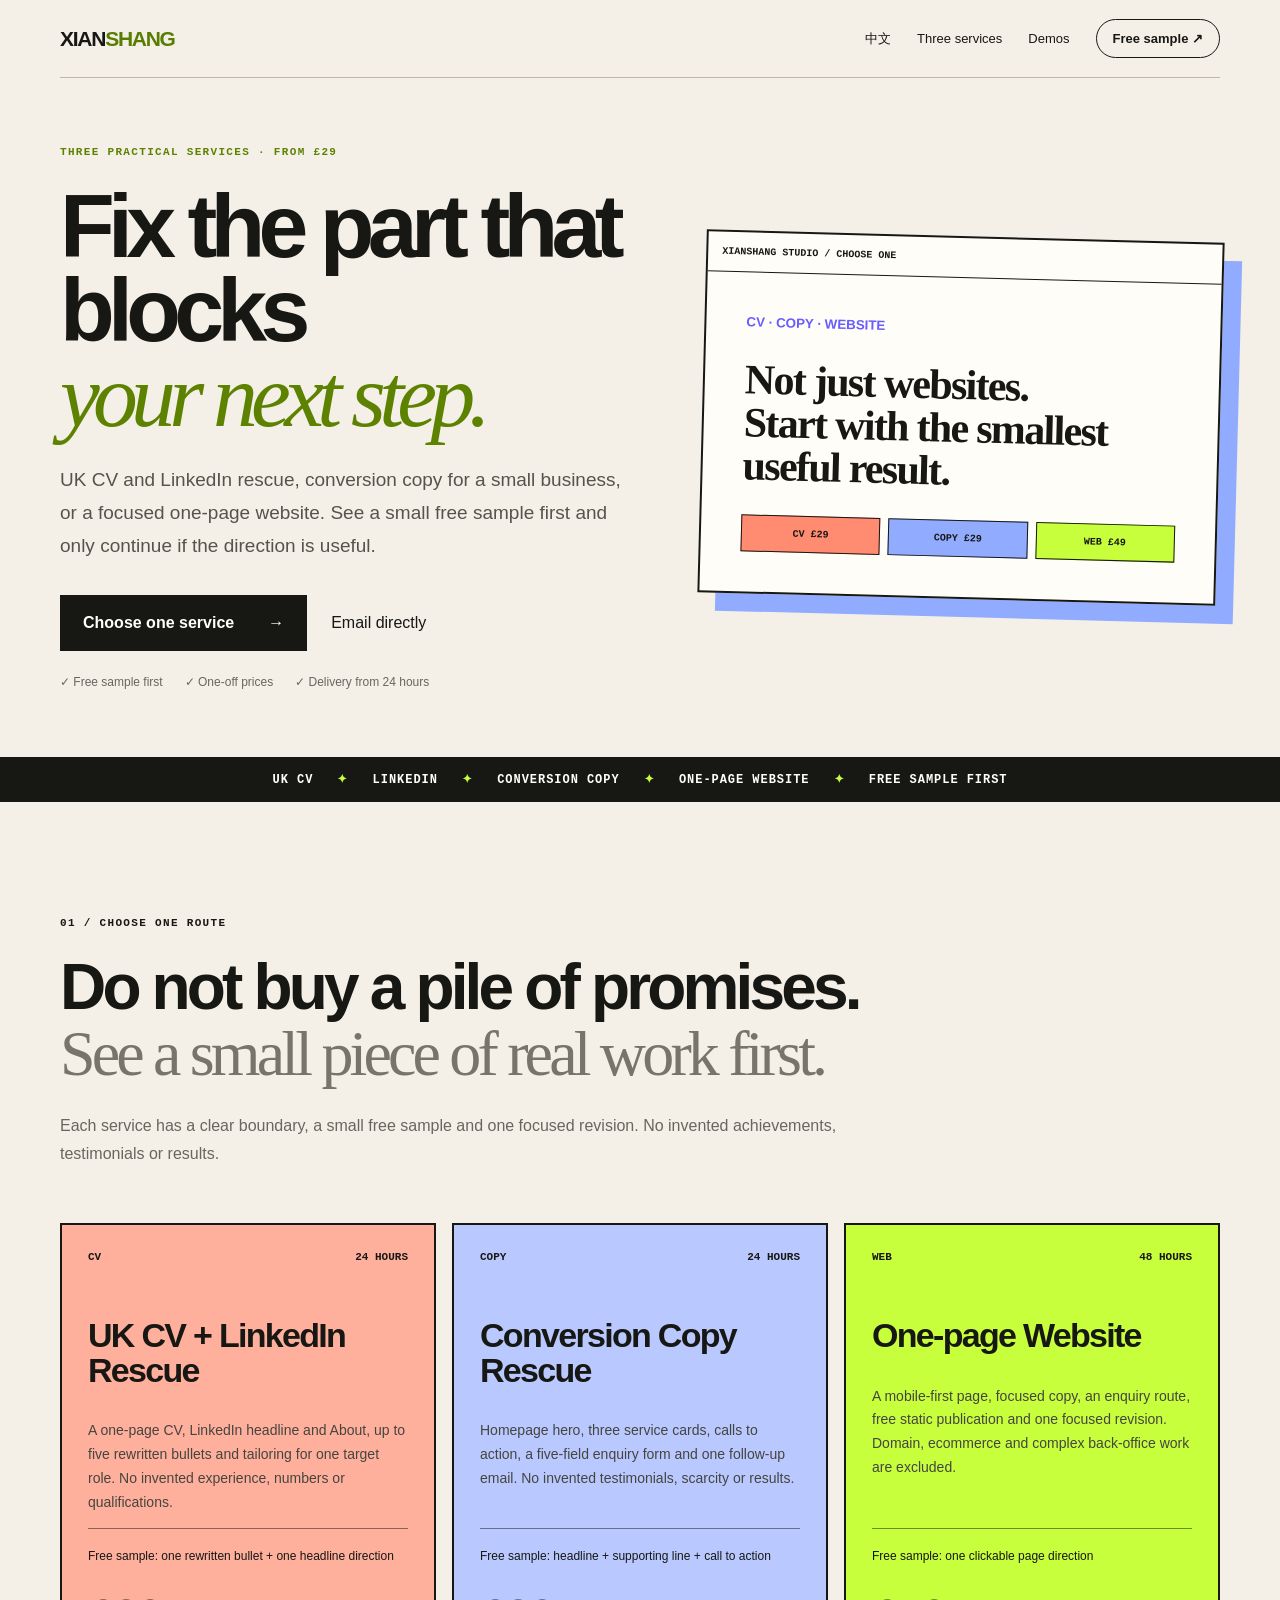
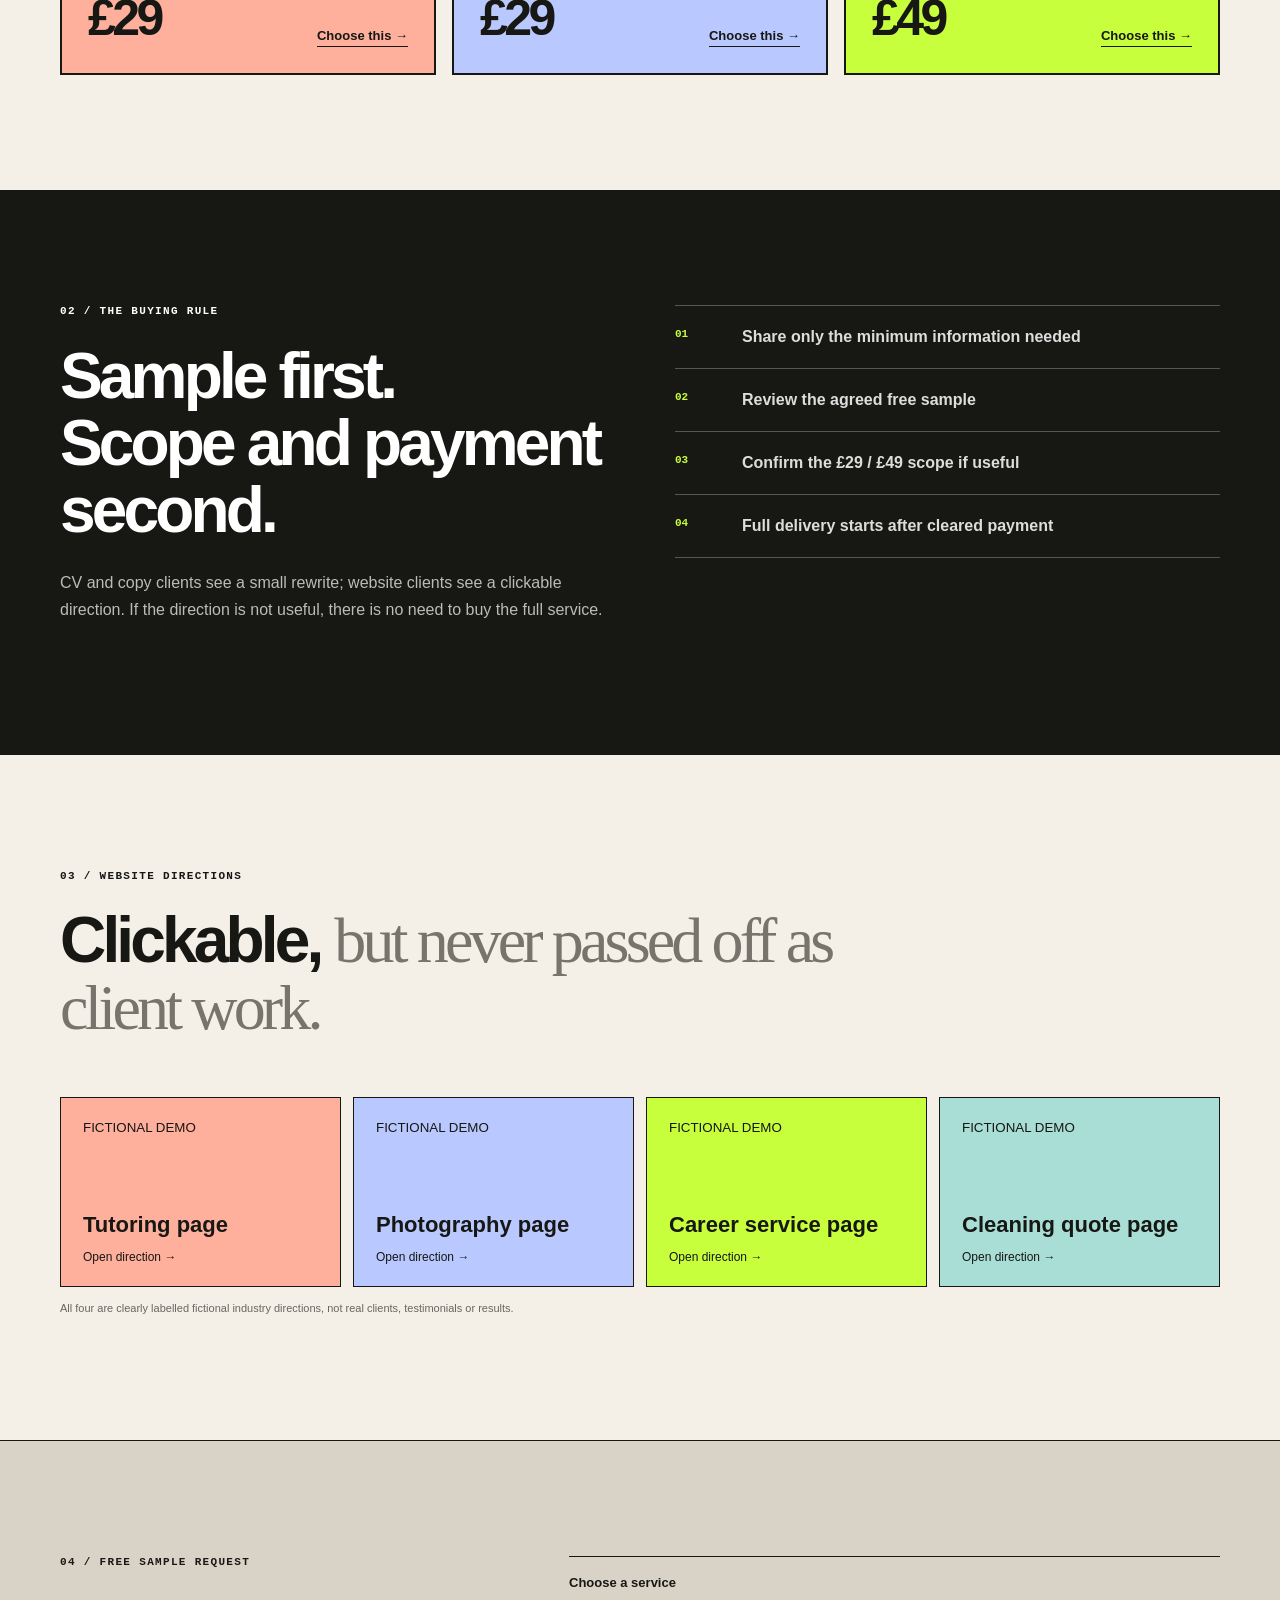
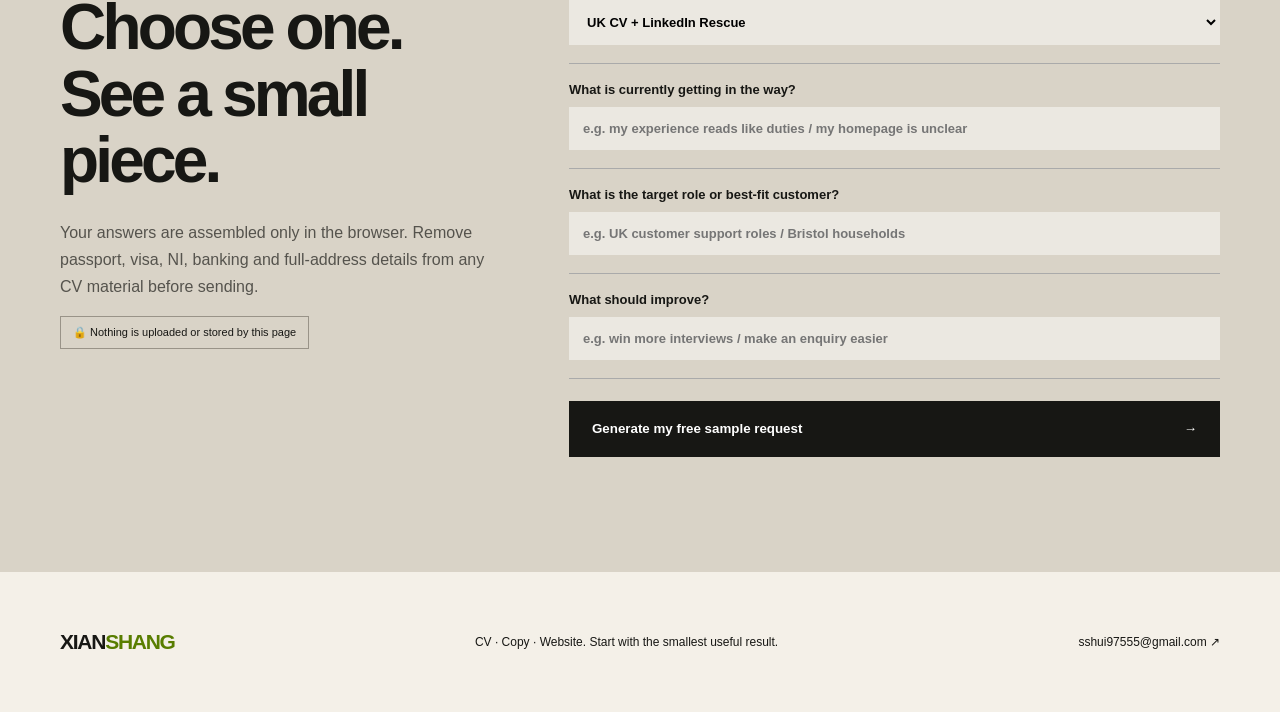
==== commit 20dfbb31: "Publish three focused service routes" ====
--- a/en/index.html
+++ b/en/index.html
@@ -1,93 +1,52 @@
-<!DOCTYPE html><html lang="zh-CN"><head><meta charSet="utf-8"/><meta name="viewport" content="width=device-width, initial-scale=1"/><link rel="preload" href="/next/static/media/797e433ab948586e-s.p.08e28id.o-okb.woff2" as="font" crossorigin="" type="font/woff2"/><link rel="preload" href="/next/static/media/caa3a2e1cccd8315-s.p.09~u27dqhyhd6.woff2" as="font" crossorigin="" type="font/woff2"/><style>@font-face{font-family:Geist;font-style:normal;font-weight:100 900;font-display:swap;src:url(/next/static/media/fef07dbb0973bf53-s.12tyk43_3sh9u.woff2)format("woff2");unicode-range:U+460-52F,U+1C80-1C8A,U+20B4,U+2DE0-2DFF,U+A640-A69F,U+FE2E-FE2F}@font-face{font-family:Geist;font-style:normal;font-weight:100 900;font-display:swap;src:url(/next/static/media/8a480f0b521d4e75-s.0jzbimsg8vl84.woff2)format("woff2");unicode-range:U+301,U+400-45F,U+490-491,U+4B0-4B1,U+2116}@font-face{font-family:Geist;font-style:normal;font-weight:100 900;font-display:swap;src:url(/next/static/media/53b9e256198e5412-s.0-wfv7uh4i7h9.woff2)format("woff2");unicode-range:U+102-103,U+110-111,U+128-129,U+168-169,U+1A0-1A1,U+1AF-1B0,U+300-301,U+303-304,U+308-309,U+323,U+329,U+1EA0-1EF9,U+20AB}@font-face{font-family:Geist;font-style:normal;font-weight:100 900;font-display:swap;src:url(/next/static/media/7178b3e590c64307-s.0nx0ww8fni_q3.woff2)format("woff2");unicode-range:U+100-2BA,U+2BD-2C5,U+2C7-2CC,U+2CE-2D7,U+2DD-2FF,U+304,U+308,U+329,U+1D00-1DBF,U+1E00-1E9F,U+1EF2-1EFF,U+2020,U+20A0-20AB,U+20AD-20C0,U+2113,U+2C60-2C7F,U+A720-A7FF}@font-face{font-family:Geist;font-style:normal;font-weight:100 900;font-display:swap;src:url(/next/static/media/caa3a2e1cccd8315-s.p.09~u27dqhyhd6.woff2)format("woff2");unicode-range:U+??,U+131,U+152-153,U+2BB-2BC,U+2C6,U+2DA,U+2DC,U+304,U+308,U+329,U+2000-206F,U+20AC,U+2122,U+2191,U+2193,U+2212,U+2215,U+FEFF,U+FFFD}@font-face{font-family:Geist Fallback;src:local(Arial);ascent-override:95.94%;descent-override:28.16%;line-gap-override:0.0%;size-adjust:104.76%}.geist_a71539c9-module__T19VSG__className{font-family:Geist,Geist Fallback;font-style:normal}.geist_a71539c9-module__T19VSG__variable{--font-geist-sans:"Geist", "Geist Fallback"}
-@font-face{font-family:Geist Mono;font-style:normal;font-weight:100 900;font-display:swap;src:url(/next/static/media/5ce348bf30bf5439-s.0zgw-jeven.3w.woff2)format("woff2");unicode-range:U+460-52F,U+1C80-1C8A,U+20B4,U+2DE0-2DFF,U+A640-A69F,U+FE2E-FE2F}@font-face{font-family:Geist Mono;font-style:normal;font-weight:100 900;font-display:swap;src:url(/next/static/media/4fa387ec64143e14-s.0wkzw~je483f-.woff2)format("woff2");unicode-range:U+301,U+400-45F,U+490-491,U+4B0-4B1,U+2116}@font-face{font-family:Geist Mono;font-style:normal;font-weight:100 900;font-display:swap;src:url(/next/static/media/6306c77e7c8268e4-s.0rhz0arwfsn~5.woff2)format("woff2");unicode-range:U+2000-2001,U+2004-2008,U+200A,U+23B8-23BD,U+2500-259F}@font-face{font-family:Geist Mono;font-style:normal;font-weight:100 900;font-display:swap;src:url(/next/static/media/7d817b4c03b0c5f1-s.0l76wvqk9d84w.woff2)format("woff2");unicode-range:U+102-103,U+110-111,U+128-129,U+168-169,U+1A0-1A1,U+1AF-1B0,U+300-301,U+303-304,U+308-309,U+323,U+329,U+1EA0-1EF9,U+20AB}@font-face{font-family:Geist Mono;font-style:normal;font-weight:100 900;font-display:swap;src:url(/next/static/media/bbc41e54d2fcbd21-s.0k4k9394f2q-k.woff2)format("woff2");unicode-range:U+100-2BA,U+2BD-2C5,U+2C7-2CC,U+2CE-2D7,U+2DD-2FF,U+304,U+308,U+329,U+1D00-1DBF,U+1E00-1E9F,U+1EF2-1EFF,U+2020,U+20A0-20AB,U+20AD-20C0,U+2113,U+2C60-2C7F,U+A720-A7FF}@font-face{font-family:Geist Mono;font-style:normal;font-weight:100 900;font-display:swap;src:url(/next/static/media/797e433ab948586e-s.p.08e28id.o-okb.woff2)format("woff2");unicode-range:U+??,U+131,U+152-153,U+2BB-2BC,U+2C6,U+2DA,U+2DC,U+304,U+308,U+329,U+2000-206F,U+20AC,U+2122,U+2191,U+2193,U+2212,U+2215,U+FEFF,U+FFFD}@font-face{font-family:Geist Mono Fallback;src:local(Arial);ascent-override:74.67%;descent-override:21.92%;line-gap-override:0.0%;size-adjust:134.59%}.geist_mono_8d43a2aa-module__8Li5zG__className{font-family:Geist Mono,Geist Mono Fallback;font-style:normal}.geist_mono_8d43a2aa-module__8Li5zG__variable{--font-geist-mono:"Geist Mono", "Geist Mono Fallback"}
-@layer properties{@supports (((-webkit-hyphens:none)) and (not (margin-trim:inline))) or ((-moz-orient:inline) and (not (color:rgb(from red r g b)))){*,:before,:after,::backdrop{--tw-outline-style:solid}}}@layer theme{:root,:host{--font-sans:ui-sans-serif, system-ui, sans-serif, "Apple Color Emoji", "Segoe UI Emoji", "Segoe UI Symbol", "Noto Color Emoji";--font-mono:ui-monospace, SFMono-Regular, Menlo, Monaco, Consolas, "Liberation Mono", "Courier New", monospace;--spacing:.25rem;--default-font-family:var(--font-sans);--default-mono-font-family:var(--font-mono)}}@layer base{*,:after,:before,::backdrop{box-sizing:border-box;border:0 solid;margin:0;padding:0}::file-selector-button{box-sizing:border-box;border:0 solid;margin:0;padding:0}html,:host{-webkit-text-size-adjust:100%;tab-size:4;line-height:1.5;font-family:var(--default-font-family,ui-sans-serif, system-ui, sans-serif, "Apple Color Emoji", "Segoe UI Emoji", "Segoe UI Symbol", "Noto Color Emoji");font-feature-settings:var(--default-font-feature-settings,normal);font-variation-settings:var(--default-font-variation-settings,normal);-webkit-tap-highlight-color:transparent}hr{height:0;color:inherit;border-top-width:1px}abbr:where([title]){-webkit-text-decoration:underline dotted;text-decoration:underline dotted}h1,h2,h3,h4,h5,h6{font-size:inherit;font-weight:inherit}a{color:inherit;-webkit-text-decoration:inherit;-webkit-text-decoration:inherit;-webkit-text-decoration:inherit;-webkit-text-decoration:inherit;text-decoration:inherit}b,strong{font-weight:bolder}code,kbd,samp,pre{font-family:var(--default-mono-font-family,ui-monospace, SFMono-Regular, Menlo, Monaco, Consolas, "Liberation Mono", "Courier New", monospace);font-feature-settings:var(--default-mono-font-feature-settings,normal);font-variation-settings:var(--default-mono-font-variation-settings,normal);font-size:1em}small{font-size:80%}sub,sup{vertical-align:baseline;font-size:75%;line-height:0;position:relative}sub{bottom:-.25em}sup{top:-.5em}table{text-indent:0;border-color:inherit;border-collapse:collapse}:-moz-focusring{outline:auto}progress{vertical-align:baseline}summary{display:list-item}ol,ul,menu{list-style:none}img,svg,video,canvas,audio,iframe,embed,object{vertical-align:middle;display:block}img,video{max-width:100%;height:auto}button,input,select,optgroup,textarea{font:inherit;font-feature-settings:inherit;font-variation-settings:inherit;letter-spacing:inherit;color:inherit;opacity:1;background-color:#0000;border-radius:0}::file-selector-button{font:inherit;font-feature-settings:inherit;font-variation-settings:inherit;letter-spacing:inherit;color:inherit;opacity:1;background-color:#0000;border-radius:0}:where(select:is([multiple],[size])) optgroup{font-weight:bolder}:where(select:is([multiple],[size])) optgroup option{padding-inline-start:20px}::file-selector-button{margin-inline-end:4px}::placeholder{opacity:1}@supports (not ((-webkit-appearance:-apple-pay-button))) or (contain-intrinsic-size:1px){::placeholder{color:currentColor}@supports (color:color-mix(in lab, red, red)){::placeholder{color:color-mix(in oklab, currentcolor 50%, transparent)}}}textarea{resize:vertical}::-webkit-search-decoration{-webkit-appearance:none}::-webkit-date-and-time-value{min-height:1lh;text-align:inherit}::-webkit-datetime-edit{display:inline-flex}::-webkit-datetime-edit-fields-wrapper{padding:0}::-webkit-datetime-edit{padding-block:0}::-webkit-datetime-edit-year-field{padding-block:0}::-webkit-datetime-edit-month-field{padding-block:0}::-webkit-datetime-edit-day-field{padding-block:0}::-webkit-datetime-edit-hour-field{padding-block:0}::-webkit-datetime-edit-minute-field{padding-block:0}::-webkit-datetime-edit-second-field{padding-block:0}::-webkit-datetime-edit-millisecond-field{padding-block:0}::-webkit-datetime-edit-meridiem-field{padding-block:0}::-webkit-calendar-picker-indicator{line-height:1}:-moz-ui-invalid{box-shadow:none}button,input:where([type=button],[type=reset],[type=submit]){appearance:button}::file-selector-button{appearance:button}::-webkit-inner-spin-button{height:auto}::-webkit-outer-spin-button{height:auto}[hidden]:where(:not([hidden=until-found])){display:none!important}}@layer components;@layer utilities{.relative{position:relative}.start{inset-inline-start:var(--spacing)}.block{display:block}.table{display:table}.outline{outline-style:var(--tw-outline-style);outline-width:1px}}:root{--paper:#f4f0e8;--ink:#171714;--muted:#6c6a62;--line:#bdb8ac;--lime:#c7ff3d;--coral:#ff7557;--blue:#779cff;--white:#fffdf7}*{box-sizing:border-box}html{scroll-behavior:smooth}body{background:var(--paper);color:var(--ink);margin:0;font-family:Arial,PingFang SC,Microsoft YaHei,sans-serif}a{color:inherit;text-decoration:none}button,input,select{font:inherit}.shell{width:min(1180px,100% - 40px);margin:0 auto}.nav{border-bottom:1px solid var(--line);justify-content:space-between;align-items:center;height:86px;display:flex}.brand{letter-spacing:-.08em;font-size:25px;font-weight:900}.brand span{color:#5d8200}.navLinks{align-items:center;gap:32px;font-size:14px;display:flex}.navLinks>a:not(.navCta):hover{opacity:.55}.navCta{border:1px solid var(--ink);border-radius:99px;padding:12px 18px;transition:all .2s}.navCta:hover{background:var(--ink);color:var(--white)}.hero{grid-template-columns:1.04fr .96fr;align-items:center;gap:72px;min-height:690px;padding-top:55px;padding-bottom:76px;display:grid}.eyebrow,.sectionNo{font:700 12px/1 var(--font-geist-mono), monospace;letter-spacing:.13em;text-transform:uppercase;margin:0 0 28px}.pulse{background:#79a800;border-radius:50%;width:8px;height:8px;margin-right:8px;display:inline-block;box-shadow:0 0 0 4px #79a8001f}h1,h2,h3,p{margin-top:0}h1{letter-spacing:-.075em;max-width:700px;margin-bottom:28px;font-size:clamp(60px,6.3vw,96px);line-height:.97}h1 em{color:#5d8200;font-family:Georgia,Songti SC,serif;font-weight:400}.heroLead{color:#56544e;max-width:570px;margin-bottom:32px;font-size:19px;line-height:1.7}.heroLead strong{color:var(--ink)}.heroActions{align-items:center;gap:28px;display:flex}.button{border:1px solid var(--ink);cursor:pointer;justify-content:space-between;align-items:center;gap:34px;min-height:58px;padding:0 24px;font-weight:800;transition:transform .18s,box-shadow .18s;display:inline-flex}.button:hover{box-shadow:5px 5px 0 var(--ink);transform:translate(-3px,-3px)}.buttonDark{background:var(--ink);color:var(--white)}.buttonDark:hover{box-shadow:5px 5px #739b13}.buttonLime{background:var(--lime);width:100%;color:var(--ink)}.textLink{border-bottom:1px solid;padding-bottom:4px;font-size:14px}.trustRow{color:var(--muted);gap:25px;margin-top:28px;font-size:13px;display:flex}.heroVisual{place-items:center;min-height:520px;display:grid;position:relative}.browserCard{background:var(--white);border:2px solid var(--ink);width:86%;min-height:430px;box-shadow:18px 18px 0 var(--blue);position:relative;transform:rotate(1.8deg)}.browserTop{border-bottom:1px solid var(--ink);align-items:center;gap:7px;height:42px;padding:0 13px;display:flex}.browserTop i{border:1px solid;border-radius:50%;width:8px;height:8px}.browserTop span{color:#817f78;width:60%;font:9px var(--font-geist-mono), monospace;text-align:center;background:#eeeae1;border-radius:3px;margin-left:8px;padding:5px}.mockPage{padding:54px 42px}.mockLabel{color:#766dff;font:700 9px var(--font-geist-mono), monospace;letter-spacing:.12em;margin-bottom:25px}.mockTitle{letter-spacing:-.035em;margin-bottom:27px;font:700 30px/1.15 Georgia,Songti SC,serif}.mockText{background:#d4d0c7;width:80%;height:7px;margin:9px 0}.mockText.short{width:57%}.mockButton{color:#fff;background:#766dff;width:fit-content;margin-top:35px;padding:13px 21px;font-size:11px;font-weight:700}.priceSticker{background:var(--lime);border:2px solid var(--ink);width:145px;height:145px;box-shadow:6px 6px 0 var(--ink);z-index:2;border-radius:50%;flex-direction:column;justify-content:center;align-items:center;padding:24px;display:flex;position:absolute;bottom:5px;right:-3px;transform:rotate(-8deg)}.priceSticker small,.priceSticker span{font-size:11px;font-weight:700}.priceSticker strong{font:900 47px/.95 var(--font-geist-sans), sans-serif;letter-spacing:-.07em}.liveBadge{background:var(--coral);border:1px solid var(--ink);font:800 10px var(--font-geist-mono), monospace;padding:10px 14px;position:absolute;top:35px;right:-8px;transform:rotate(5deg)}.scribble{z-index:3;font:italic 16px/1.4 Georgia,serif;position:absolute;top:0;left:-24px;transform:rotate(-8deg)}.marquee{background:var(--ink);color:var(--white);white-space:nowrap;padding:16px 0;overflow:hidden}.marquee div{width:max-content;font-weight:700;animation:25s linear infinite slide}.marquee b{color:var(--lime);padding:0 30px}@keyframes slide{to{transform:translate(-50%)}}.section{padding-top:130px;padding-bottom:130px}.sectionIntro{margin-bottom:62px}.sectionIntro h2,.priceCopy h2,.briefIntro h2{letter-spacing:-.065em;max-width:850px;margin-bottom:0;font-size:clamp(39px,5vw,69px);line-height:1.06}.sectionIntro h2 span{color:#7b796f;font-family:Georgia,Songti SC,serif;font-weight:400}.fitGrid{border:1px solid var(--ink);grid-template-columns:repeat(3,1fr);display:grid}.fitCard{border-right:1px solid var(--ink);flex-direction:column;min-height:270px;padding:28px;display:flex}.fitCard:last-child{border-right:0}.fitCard>span{color:var(--muted);font:12px var(--font-geist-mono), monospace}.fitCard h3{letter-spacing:-.04em;margin:auto 0 14px;font-size:25px;line-height:1.2}.fitCard p{color:var(--muted);margin:0;font-size:15px;line-height:1.65}.darkSection{background:var(--ink);color:var(--white);padding:130px 0}.inverted h2 span{color:#aaa79c}.deliverGrid{border:1px solid #595850;grid-template-columns:1.15fr .85fr;display:grid}.deliverMain{border-right:1px solid #595850;grid-template-columns:70px 1fr;min-height:460px;padding:38px;display:grid}.deliverIndex{width:46px;height:46px;font:14px var(--font-geist-mono), monospace;border:1px solid #77766f;border-radius:50%;place-items:center;display:grid}.deliverMain>div{align-self:end}.miniLabel{color:var(--lime);font:700 11px var(--font-geist-mono), monospace;letter-spacing:.1em}.deliverMain h3{letter-spacing:-.055em;max-width:480px;margin-bottom:18px;font-size:45px;line-height:1.05}.deliverMain>div>p:last-child{color:#b8b5ab;max-width:500px;margin:0;line-height:1.75}.deliverList{flex-direction:column;display:flex}.deliverList div{border-bottom:1px solid #595850;flex:1;justify-content:space-between;align-items:center;gap:20px;padding:24px 28px;display:flex}.deliverList div:last-child{border-bottom:0}.deliverList b{font-size:16px}.deliverList span{color:#aaa79c;font-size:12px}.examples{grid-template-columns:repeat(3,1fr);gap:18px;display:grid}.example{border:1px solid var(--ink);min-height:395px;padding:24px;transition:transform .18s,box-shadow .18s;display:block;overflow:hidden}.example:hover{box-shadow:7px 7px 0 var(--ink);transform:translate(-4px,-4px)}.exampleTop{font:700 11px var(--font-geist-mono), monospace;letter-spacing:.1em;justify-content:space-between;display:flex}.exampleShape{border:2px solid var(--ink);width:190px;height:190px;margin:38px auto 33px}.example.coral{background:#ff9b83}.example.coral .exampleShape{background:#ffe9df;border-radius:50%;box-shadow:25px 15px #e95539}.example.blue{background:#9db5ff}.example.blue .exampleShape{background:#262622;transform:rotate(12deg);box-shadow:-18px 18px #dfe6ff}.example.lime{background:var(--lime)}.example.lime .exampleShape{background:linear-gradient(135deg, transparent 48%, var(--ink) 49% 51%, transparent 52%);border-radius:50% 50% 5px 5px}.example h3{letter-spacing:-.04em;margin-bottom:8px;font-size:26px}.example p{margin:0;font-size:12px}.exampleLink{border-bottom:1px solid;margin-top:18px;padding-bottom:3px;font-size:12px;font-weight:800;display:inline-block}.exampleNote{color:var(--muted);margin:18px 0 0;font-size:12px}.priceSection{grid-template-columns:1fr 440px;align-items:center;gap:90px;padding-top:40px;padding-bottom:140px;display:grid}.priceCopy h2{margin-bottom:28px}.priceCopy>p:not(.sectionNo){max-width:570px;color:var(--muted);line-height:1.8}.priceCopy ul{border-top:1px solid var(--line);margin:38px 0 0;padding:0;list-style:none}.priceCopy li{border-bottom:1px solid var(--line);padding:16px 0;font-weight:700}.priceCopy li span{color:#829f37;width:45px;font:12px var(--font-geist-mono), monospace;display:inline-block}.priceCard{background:var(--white);border:2px solid var(--ink);box-shadow:12px 12px 0 var(--coral);padding:30px;transform:rotate(1deg)}.priceCardHead{border-bottom:1px solid var(--line);font:700 10px var(--font-geist-mono), monospace;justify-content:space-between;padding-bottom:22px;display:flex}.priceCard>p{margin:26px 0 4px;font-weight:700}.bigPrice{letter-spacing:-.09em;margin:2px 0 8px;font-size:104px;font-weight:900;line-height:.95}.bigPrice sup{vertical-align:top;letter-spacing:0;font-size:32px}.priceCard .priceSub{color:var(--muted);margin:0 0 28px;font-size:12px;font-weight:400}.priceCard small{color:var(--muted);margin-top:18px;font-size:10px;line-height:1.5;display:block}.briefSection{border-top:1px solid var(--ink);background:#d9d3c7;padding:130px 0}.briefGrid{grid-template-columns:.82fr 1.18fr;align-items:start;gap:85px;display:grid}.briefIntro{position:sticky;top:35px}.briefIntro h2{margin-bottom:28px;font-size:clamp(42px,4.4vw,62px)}.briefIntro>p:not(.sectionNo){color:#5e5b54;max-width:430px;line-height:1.75}.privacyNote{border:1px solid #a8a397;width:fit-content;margin-top:30px;padding:10px 14px;font-size:12px}.briefForm{border-top:1px solid var(--ink)}.briefForm label{border-bottom:1px solid #aaa599;grid-template-columns:42px 1fr;align-items:center;padding:24px 0 25px;font-size:14px;font-weight:800;display:grid}.briefForm label>span{color:#70791e;font:11px var(--font-geist-mono), monospace;align-self:start}.briefForm input,.briefForm select{width:100%;color:var(--ink);background:#ffffff6b;border:1px solid #0000;border-radius:0;outline:none;grid-column:2;margin-top:13px;padding:14px 16px}.briefForm input:focus,.briefForm select:focus{background:var(--white);border-color:var(--ink)}.briefForm input::placeholder{color:#89857d}.formButton{width:100%;margin-top:28px}.resultCard{background:var(--lime);border:2px solid var(--ink);box-shadow:8px 8px 0 var(--ink);grid-column:2;margin-top:-50px;padding:28px}.resultHead{justify-content:space-between;align-items:center;display:flex}.resultHead small{font:700 10px var(--font-geist-mono), monospace;letter-spacing:.12em}.resultHead h3{margin:6px 0 0;font-size:24px}.resultHead>span{background:var(--ink);width:42px;height:42px;color:var(--lime);border-radius:50%;place-items:center;display:grid}.resultCard pre{border:1px solid var(--ink);white-space:pre-wrap;font:13px/1.7 var(--font-geist-mono), monospace;background:#ffffff8c;margin:24px 0;padding:20px;overflow:auto}.resultActions{grid-template-columns:repeat(3,1fr);gap:10px;display:grid}.resultActions button{border:1px solid var(--ink);background:var(--white);cursor:pointer;padding:14px;font-weight:800}.resultActions button:first-child{background:var(--ink);color:var(--white)}.resultCard>p{margin:16px 0 0;font-size:11px;line-height:1.5}.footer{justify-content:space-between;align-items:center;gap:30px;min-height:160px;display:flex}.footer p{color:var(--muted);margin:0;font-size:13px}.footer>a:last-child{border-bottom:1px solid;padding-bottom:4px;font-size:13px;font-weight:700}.demoPage{--demo-bg:#f4f0e8;--demo-accent:#779cff;--demo-ink:#171714;background:var(--demo-bg);min-height:100vh;color:var(--demo-ink)}.demo-photo{--demo-bg:#ebe9ff;--demo-accent:#ff6a4c}.demo-tutor{--demo-bg:#f7edc9;--demo-accent:#76a400}.demo-career{--demo-bg:#e7f0ee;--demo-accent:#635bff}.demoNotice{background:var(--demo-ink);color:#fff;grid-template-columns:1fr auto 1fr;align-items:center;gap:22px;min-height:42px;padding:9px max(22px,50vw - 590px);font-size:11px;display:grid}.demoNotice span{color:var(--lime);font-weight:800}.demoNotice b{text-align:center;font-weight:500}.demoNotice a{border-bottom:1px solid;justify-self:end}.demoNav{border-bottom:1px solid var(--demo-ink);justify-content:space-between;align-items:center;width:min(1180px,100% - 40px);height:92px;margin:0 auto;display:flex}.demoLogo{letter-spacing:-.04em;font:700 22px Georgia,Songti SC,serif}.demoNav>div{align-items:center;gap:30px;font-size:13px;font-weight:700;display:flex}.demoNavCta{background:var(--demo-ink);color:#fff;padding:12px 18px}.demoHero{border-bottom:1px solid var(--demo-ink);grid-template-columns:1.18fr .82fr;align-items:stretch;width:min(1180px,100% - 40px);min-height:670px;margin:0 auto;display:grid}.demoHeroCopy{flex-direction:column;padding:90px 60px 70px 0;display:flex}.demoHeroCopy>p{color:var(--demo-accent);font:800 11px var(--font-geist-mono), monospace;letter-spacing:.13em}.demoHeroCopy h1{max-width:730px;margin:40px 0 20px;font-size:clamp(58px,6vw,88px)}.demoHeroCopy h2{color:#66635d;letter-spacing:-.035em;max-width:650px;margin:0;font:italic 33px/1.15 Georgia,serif}.demoIntroRow{border-top:1px solid #1717144d;justify-content:space-between;align-items:center;gap:30px;margin-top:auto;padding-top:55px;display:flex}.demoIntroRow span{max-width:420px;font-size:14px;line-height:1.6}.demoIntroRow a{background:var(--demo-accent);border:1px solid var(--demo-ink);flex:none;padding:14px 19px;font-size:13px;font-weight:800}.demoArtwork{border-left:1px solid var(--demo-ink);position:relative;overflow:hidden}.demoArtwork:before,.demoArtwork:after{content:"";border:1px solid var(--demo-ink);position:absolute}.demoArtwork:before{background:var(--demo-accent);width:170px;height:235px;top:170px;left:45px;transform:rotate(-8deg)}.demoArtwork:after{background:var(--demo-ink);width:190px;height:255px;top:220px;right:40px;transform:rotate(11deg)}.demoOrb{z-index:2;background:var(--lime);border:1px solid;border-radius:50%;width:210px;height:210px;position:absolute;top:120px;left:50%;transform:translate(-50%)}.demoArtwork>span{font:12px var(--font-geist-mono), monospace;position:absolute;top:30px;right:30px}.demoArtwork>i{z-index:3;background:var(--coral);width:140px;height:12px;position:absolute;bottom:115px;left:50%;transform:translate(-50%)rotate(-3deg)}.demoProof{border-bottom:1px solid var(--demo-ink);grid-template-columns:repeat(3,1fr);width:min(1180px,100% - 40px);margin:0 auto;display:grid}.demoProof div{border-right:1px solid var(--demo-ink);align-items:center;gap:26px;min-height:110px;padding:22px;display:flex}.demoProof div:last-child{border-right:0}.demoProof span{color:var(--demo-accent);font:11px var(--font-geist-mono), monospace}.demoProof b{font-size:16px}.demoServices{width:min(1180px,100% - 40px);margin:0 auto;padding:130px 0}.demoSectionHead{grid-template-columns:1fr 2fr;margin-bottom:70px;display:grid}.demoSectionHead p{font:800 11px var(--font-geist-mono), monospace;letter-spacing:.12em}.demoSectionHead h2{letter-spacing:-.06em;margin:0;font-size:clamp(45px,5vw,68px);line-height:1.05}.demoServiceList{border-top:1px solid var(--demo-ink)}.demoServiceList article{border-bottom:1px solid var(--demo-ink);grid-template-columns:65px 1.1fr 1fr 120px;align-items:center;gap:20px;min-height:105px;display:grid}.demoServiceList article>span{color:var(--demo-accent);font:11px var(--font-geist-mono), monospace}.demoServiceList h3{margin:0;font-size:25px}.demoServiceList p{color:#66635d;margin:0;font-size:13px}.demoServiceList b{justify-self:end;font-size:17px}.demoProcess{background:var(--demo-ink);color:#fff;grid-template-columns:1fr 1fr;gap:100px;padding:130px max(22px,50vw - 590px);display:grid}.demoProcess>div>p{color:var(--demo-accent);font:800 11px var(--font-geist-mono), monospace;letter-spacing:.12em}.demoProcess h2{letter-spacing:-.06em;margin:35px 0 0;font-size:clamp(45px,5vw,67px);line-height:1.05}.demoProcess ol{border-top:1px solid #55534d;margin:0;padding:0;list-style:none}.demoProcess li{color:#d8d5cc;border-bottom:1px solid #55534d;align-items:center;gap:25px;min-height:82px;padding:20px 0;display:flex}.demoProcess li span{color:var(--demo-accent);font:11px var(--font-geist-mono), monospace}.demoContact{text-align:center;flex-direction:column;justify-content:center;align-items:center;min-height:580px;padding:120px 22px;display:flex}.demoContact>p{color:var(--demo-accent);font:800 11px var(--font-geist-mono), monospace;letter-spacing:.15em}.demoContact h2{letter-spacing:-.065em;margin:28px 0 42px;font-size:clamp(48px,6vw,80px);line-height:1.04}.demoContact>a{background:var(--demo-accent);border:1px solid var(--demo-ink);padding:18px 25px;font-weight:900}.demoContact small{color:#6c6962;margin-top:24px}@media (max-width:900px){.hero{grid-template-columns:1fr;gap:20px}.heroVisual{min-height:500px}.fitGrid,.examples{grid-template-columns:1fr}.fitCard{border-right:0;border-bottom:1px solid var(--ink);min-height:210px}.fitCard:last-child{border-bottom:0}.deliverGrid,.priceSection,.briefGrid{grid-template-columns:1fr}.deliverMain{border-bottom:1px solid #595850;border-right:0;min-height:360px}.priceSection{gap:60px}.priceCard{width:min(440px,94%);margin:0 auto}.briefIntro{position:static}.resultCard{grid-column:1;margin-top:0}.demoHero{grid-template-columns:1fr}.demoHeroCopy{min-height:620px;padding-right:0}.demoArtwork{border-left:0;border-top:1px solid var(--demo-ink);min-height:480px}.demoSectionHead,.demoProcess{grid-template-columns:1fr;gap:55px}}@media (max-width:640px){.shell{width:min(100% - 28px,1180px)}.nav{height:72px}.navLinks>a:not(.navCta){display:none}.navCta{padding:10px 14px}.hero{min-height:auto;padding-top:55px}h1{font-size:58px}.heroLead{font-size:17px}.heroActions{flex-direction:column;align-items:stretch;gap:18px}.button{width:100%}.textLink{width:fit-content}.trustRow{gap:13px;font-size:11px}.heroVisual{min-height:420px}.browserCard{width:95%;min-height:345px;box-shadow:10px 10px 0 var(--blue)}.mockPage{padding:38px 26px}.mockTitle{font-size:24px}.priceSticker{width:120px;height:120px;bottom:9px;right:-3px}.priceSticker strong{font-size:38px}.liveBadge{top:24px}.scribble{font-size:13px;top:-12px;left:0}.section,.darkSection,.briefSection{padding-top:90px;padding-bottom:90px}.sectionIntro{margin-bottom:42px}.sectionIntro h2,.priceCopy h2,.briefIntro h2{font-size:42px}.deliverMain{grid-template-columns:50px 1fr;padding:25px}.deliverMain h3{font-size:34px}.deliverList div{padding:20px}.deliverList span{text-align:right}.examples{gap:12px}.example{min-height:360px}.priceSection{padding-top:10px;padding-bottom:100px}.bigPrice{font-size:88px}.briefGrid{gap:50px}.briefForm label{grid-template-columns:32px 1fr}.resultActions{grid-template-columns:1fr}.footer{flex-direction:column;align-items:flex-start;padding:35px 0}.demoNotice{grid-template-columns:1fr auto}.demoNotice b{display:none}.demoNav{height:76px}.demoNav>div>a:not(.demoNavCta){display:none}.demoHero{min-height:auto}.demoHeroCopy{min-height:570px;padding:70px 0 45px}.demoHeroCopy h1{font-size:53px}.demoHeroCopy h2{font-size:25px}.demoIntroRow{flex-direction:column;align-items:flex-start}.demoArtwork{min-height:380px}.demoProof{grid-template-columns:1fr}.demoProof div{border-right:0;border-bottom:1px solid var(--demo-ink);min-height:80px}.demoProof div:last-child{border-bottom:0}.demoServices{padding:90px 0}.demoSectionHead{margin-bottom:45px}.demoServiceList article{grid-template-columns:40px 1fr auto;gap:12px;padding:24px 0}.demoServiceList article p{grid-column:2/-1}.demoProcess{padding-top:90px;padding-bottom:90px}.demoContact{min-height:520px;padding:90px 18px}}@media (prefers-reduced-motion:reduce){*{scroll-behavior:auto!important;transition:none!important;animation:none!important}}@property --tw-outline-style{syntax:"*";inherits:false;initial-value:solid}
-</style><meta name="next-size-adjust" content=""/><title>Xianshang Studio | A focused one-page website in 48 hours</title><meta name="description" content="Mobile-first one-page websites for small UK service businesses. See a clickable direction first and pay £49 only if it is useful."/><link rel="canonical" href="https://sshui-nine.github.io/en/"/><link rel="alternate" hrefLang="en-GB" href="https://sshui-nine.github.io/en/"/><link rel="alternate" hrefLang="zh-CN" href="https://sshui-nine.github.io"/><meta property="og:title" content="A clearer route from visitor to enquiry"/><meta property="og:description" content="A mobile-first one-page website, bilingual copy and a focused enquiry path. £49 launch offer."/><meta property="og:url" content="https://sshui-nine.github.io/en/"/><meta property="og:locale" content="en_GB"/><meta property="og:image" content="https://sshui-nine.github.io/og.png"/><meta property="og:type" content="website"/><meta name="twitter:card" content="summary_large_image"/><meta name="twitter:title" content="先上线｜别再等完美，先让生意上线"/><meta name="twitter:description" content="中英双语一页网站 · 48H 上线 · £49"/><meta name="twitter:image" content="https://sshui-nine.github.io/og.png"/><link rel="icon" href="/favicon.svg" type="image/svg+xml"/></head><body class="geist_a71539c9-module__T19VSG__variable geist_mono_8d43a2aa-module__8Li5zG__variable"><div hidden=""><!--$--><!--/$--></div><script type="application/ld+json">{"@context":"https://schema.org","@type":"Service","name":"Xianshang Studio one-page website service","description":"Mobile-first English or bilingual one-page websites for small service businesses.","serviceType":"One-page website design and copy","areaServed":{"@type":"Country","name":"United Kingdom"},"provider":{"@type":"Organization","name":"Xianshang Studio","url":"https://sshui-nine.github.io/","email":"mailto:sshui97555@gmail.com"},"offers":{"@type":"Offer","price":"49","priceCurrency":"GBP","availability":"https://schema.org/LimitedAvailability","url":"https://sshui-nine.github.io/en/#brief"}}</script><main lang="en-GB"><nav class="nav shell" aria-label="Main navigation"><a class="brand" href="#top" aria-label="Xianshang Studio home">XIAN<span>SHANG</span></a><div class="navLinks"><a href="/">中文</a><a href="#how">How it works</a><a href="#price">Price</a><a href="mailto:sshui97555@gmail.com">Email</a><a class="navCta" href="#brief">Free page outline ↗</a></div></nav><section class="hero shell" id="top"><div class="heroCopy"><p class="eyebrow"><span class="pulse"></span> EARLY LAUNCH · 3 PROJECTS</p><h1>Make the next step<br/><em>obvious.</em></h1><p class="heroLead">A focused, mobile-first one-page website that explains your service, builds trust and turns the right visitor into an enquiry.</p><div class="heroActions"><a class="button buttonDark" href="#brief">Get a free page outline <span>→</span></a><a class="textLink" href="#price">See what £49 includes</a></div><div class="trustRow" aria-label="Service promise"><span>✓ Preview first</span><span>✓ Pay if useful</span><span>✓ Live in 48 hours</span></div></div><div class="heroVisual" aria-label="A service becoming a focused website"><div class="scribble">Your expertise<br/>deserves clarity ↓</div><div class="browserCard"><div class="browserTop"><i></i><i></i><i></i><span>yourname.page</span></div><div class="mockPage"><div class="mockLabel">INDEPENDENT COACH · LONDON</div><div class="mockTitle">A clear first step<br/>towards the right result.</div><div class="mockText"></div><div class="mockText short"></div><div class="mockButton">Book a first call →</div></div></div><div class="priceSticker"><small>LAUNCH OFFER</small><strong>£49</strong><span>one payment</span></div><div class="liveBadge">● LIVE IN 48H</div></div></section><section class="marquee" aria-label="Suitable service businesses"><div>COACHING <b>✦</b> TUTORING <b>✦</b> PERSONAL TRAINING <b>✦</b> PHOTOGRAPHY<!-- --> <b>✦</b> CONSULTING <b>✦</b> TRANSLATION <b>✦</b> COACHING <b>✦</b> <!-- -->TUTORING <b>✦</b></div></section><section class="section shell" id="how"><div class="sectionIntro"><p class="sectionNo">01 / A GOOD FIT</p><h2>You do the valuable work.<br/><span>Your page makes it easy to trust.</span></h2></div><div class="fitGrid"><article class="fitCard"><span>0<!-- -->1</span><h3>You already provide a valuable service</h3><p>Coaching, tutoring, training, photography, translation or another specialist offer.</p></article><article class="fitCard"><span>0<!-- -->2</span><h3>Your website makes people work too hard</h3><p>A new visitor must piece together what you do, who it is for and what to do next.</p></article><article class="fitCard"><span>0<!-- -->3</span><h3>You want to test before investing heavily</h3><p>Start with one focused page, real enquiries and no advertising commitment.</p></article></div></section><section class="darkSection"><div class="shell"><div class="sectionIntro inverted"><p class="sectionNo">02 / THE DELIVERABLE</p><h2>More than a page.<br/><span>A complete first-enquiry route.</span></h2></div><div class="deliverGrid"><div class="deliverMain"><span class="deliverIndex">A</span><div><p class="miniLabel">ONE FOCUSED OUTCOME</p><h3>Every screen has a job</h3><p>A clear promise, focused service explanation, price context, relevant proof and one obvious enquiry action.</p></div></div><div class="deliverList"><div><b>English or bilingual copy</b><span>Written for the buyer, not translated word for word</span></div><div><b>Mobile-first design</b><span>Clear on the device most visitors use</span></div><div><b>Enquiry or booking action</b><span>A shorter route to the first conversation</span></div><div><b>Free hosting</b><span>No domain purchase needed to test</span></div><div><b>One focused revision</b><span>Key details corrected before launch</span></div></div></div></div></section><section class="section shell"><div class="sectionIntro"><p class="sectionNo">03 / CLICKABLE DIRECTIONS</p><h2>Your service should not feel like a template.</h2></div><div class="examples"><a class="example coral" href="/demo/tutor" aria-label="Open the Tutoring clickable direction"><div class="exampleTop"><span>Tutoring</span><span>0<!-- -->1<!-- --> ↗</span></div><div class="exampleShape"></div><h3>Turn a mobile visit into a first lesson</h3><p>Clear position · Trust · One action</p><span class="exampleLink">Open clickable direction →</span></a><a class="example blue" href="/demo/photo" aria-label="Open the Photography clickable direction"><div class="exampleTop"><span>Photography</span><span>0<!-- -->2<!-- --> ↗</span></div><div class="exampleShape"></div><h3>Make a portfolio start taking bookings</h3><p>Clear position · Trust · One action</p><span class="exampleLink">Open clickable direction →</span></a><a class="example lime" href="/demo/career" aria-label="Open the Career clickable direction"><div class="exampleTop"><span>Career</span><span>0<!-- -->3<!-- --> ↗</span></div><div class="exampleShape"></div><h3>Make a complex service easy to buy</h3><p>Clear position · Trust · One action</p><span class="exampleLink">Open clickable direction →</span></a></div><p class="exampleNote">* These are fictional design directions, not client case studies. Each paid page is rebuilt around the client&#x27;s real service and content.</p></section><section class="priceSection shell" id="price"><div class="priceCopy"><p class="sectionNo">04 / LAUNCH PRICE</p><h2>Test one focused route<br/>before funding a rebuild.</h2><p>The launch offer is limited to three projects. You see a clickable first direction before deciding whether it is useful enough to buy.</p><ul><li><span>01</span> Send a three-minute brief</li><li><span>02</span> See the first direction within 24 hours</li><li><span>03</span> Pay only if useful; launch within 48 hours</li></ul></div><div class="priceCard"><div class="priceCardHead"><span>LAUNCH ONE</span><span>EARLY ACCESS</span></div><p>Mobile-first one-page website</p><div class="bigPrice"><sup>£</sup>49</div><p class="priceSub">One payment · No monthly fee · No charge for a rejected preview</p><a class="button buttonLime" href="#brief">Get the free outline <span>↗</span></a><small>Bank transfer after preview. Domain purchase, ecommerce and complex back-office features are not included.</small></div></section><section class="briefSection" id="brief"><div class="shell briefGrid"><div class="briefIntro"><p class="sectionNo">05 / START HERE</p><h2>Turn the idea in your head<br/>into a usable page brief.</h2><p>No account and no upload. Complete four fields, review the brief on your device and place it into an email.</p><div class="privacyNote">🔒 Your answers stay on your device</div></div><form class="briefForm"><label><span>01</span>What service do you want to sell?<input required="" placeholder="e.g. career coaching for new managers" value=""/></label><label><span>02</span>Who is the best-fit client?<input required="" placeholder="e.g. UK professionals changing careers" value=""/></label><label><span>03</span>What should the visitor do next?<input required="" placeholder="e.g. book a 20-minute consultation" value=""/></label><label><span>04</span>How should the page feel?<select><option selected="">Clear and professional</option><option>Warm and supportive</option><option>Bold and energetic</option><option>Quiet and premium</option></select></label><button class="button buttonDark formButton" type="submit">Generate my free page brief <span>→</span></button></form></div></section><footer class="footer shell"><a class="brand" href="#top">XIAN<span>SHANG</span></a><p>Start with a version people can use, then improve it with real evidence.</p><a href="/">中文 ↗</a><a href="mailto:sshui97555@gmail.com">sshui97555@gmail.com<!-- --> ↗</a></footer></main><!--$--><!--/$--><script>(() => {
-  const contactEmail = "sshui97555@gmail.com";
-
-  function buildBrief(form) {
-    const inputs = form.querySelectorAll("input");
-    const tone = form.querySelector("select").value;
-    return [
-      "XIANSHANG STUDIO — FREE PAGE BRIEF",
-      `Service: ${inputs[0].value.trim()}`,
-      `Best-fit client: ${inputs[1].value.trim()}`,
-      `Desired next action: ${inputs[2].value.trim()}`,
-      `Preferred tone: ${tone}`,
-      "",
-      "I would like to see a focused one-page direction. Please reply with:",
-      "1. Your recommended page structure",
-      "2. What content you need from me",
-      "3. When I could see the first clickable direction",
-    ].join("\n");
-  }
-
-  function makeButton(label, onClick) {
-    const button = document.createElement("button");
-    button.type = "button";
-    button.textContent = label;
-    button.addEventListener("click", onClick);
-    return button;
-  }
-
-  function renderResult(form, brief) {
-    document.getElementById("result")?.remove();
-
-    const card = document.createElement("div");
-    card.className = "resultCard";
-    card.id = "result";
-    card.setAttribute("aria-live", "polite");
-
-    const head = document.createElement("div");
-    head.className = "resultHead";
-    const titleWrap = document.createElement("div");
-    const ready = document.createElement("small");
-    ready.textContent = "READY TO SEND";
-    const title = document.createElement("h3");
-    title.textContent = "Your brief is ready";
-    const check = document.createElement("span");
-    check.textContent = "✓";
-    titleWrap.append(ready, title);
-    head.append(titleWrap, check);
-
-    const preview = document.createElement("pre");
-    preview.textContent = brief;
-
-    const actions = document.createElement("div");
-    actions.className = "resultActions";
-    const email = makeButton("Open in email ↗", () => {
-      const subject = encodeURIComponent("Xianshang Studio | My one-page website brief");
-      const body = encodeURIComponent(brief);
-      window.location.href = `mailto:${contactEmail}?subject=${subject}&body=${body}`;
-    });
-    const copy = makeButton("Copy brief", async () => {
-      await navigator.clipboard.writeText(brief);
-      copy.textContent = "Copied ✓";
-    });
-    const share = makeButton("Share another way", async () => {
-      if (navigator.share) {
-        await navigator.share({ title: "My one-page website brief", text: brief });
-      } else {
-        await navigator.clipboard.writeText(brief);
-        share.textContent = "Copied ✓";
-      }
-    });
-    actions.append(email, copy, share);
-
-    const note = document.createElement("p");
-    note.textContent = `The email will be addressed to ${contactEmail}; you can review and edit it before sending.`;
-    card.append(head, preview, actions, note);
-    form.insertAdjacentElement("afterend", card);
-    card.scrollIntoView({ behavior: "smooth", block: "center" });
-  }
-
-  document.addEventListener("DOMContentLoaded", () => {
-    const form = document.querySelector(".briefForm");
-    if (!form) return;
-    form.addEventListener("submit", (event) => {
-      event.preventDefault();
-      if (!form.reportValidity()) return;
-      renderResult(form, buildBrief(form));
-    });
-  });
-})();
-</script></body></html>+<!doctype html>
+<html lang="en-GB">
+<head>
+  <meta charset="utf-8">
+  <meta name="viewport" content="width=device-width,initial-scale=1">
+  <title>Xianshang Studio | CV, conversion copy and one-page website rescue</title>
+  <meta name="description" content="UK CV and LinkedIn rescue, conversion copy or a focused one-page website. Free sample first, from £29.">
+  <link rel="canonical" href="https://sshui-nine.github.io/en/">
+  <link rel="alternate" hreflang="zh-CN" href="https://sshui-nine.github.io/">
+  <meta property="og:title" content="Fix the words blocking your next step">
+  <meta property="og:description" content="UK CV + LinkedIn · Conversion copy · One-page website · From £29">
+  <meta property="og:image" content="https://sshui-nine.github.io/og-v2.jpg">
+  <meta property="og:type" content="website">
+  <style>
+    :root{--paper:#f4f0e8;--ink:#171714;--muted:#68665f;--line:#bcb7aa;--lime:#c7ff3d;--coral:#ff8b70;--blue:#91acff;--white:#fffdf7}
+    *{box-sizing:border-box}html{scroll-behavior:smooth}body{margin:0;background:var(--paper);color:var(--ink);font-family:Arial,sans-serif}a{color:inherit;text-decoration:none}.shell{width:min(1160px,calc(100% - 36px));margin:auto}
+    nav{height:78px;border-bottom:1px solid var(--line);display:flex;align-items:center;justify-content:space-between}.brand{font-size:21px;font-weight:900;letter-spacing:-.06em}.brand span{color:#587d00}.navlinks{display:flex;gap:26px;align-items:center;font-size:13px}.pill{border:1px solid;padding:11px 16px;border-radius:99px;font-weight:800}
+    .hero{min-height:650px;display:grid;grid-template-columns:1.05fr .95fr;gap:70px;align-items:center;padding:68px 0}.eyebrow,.kicker{font:800 11px/1.2 ui-monospace,monospace;letter-spacing:.12em;text-transform:uppercase}.eyebrow{color:#5d8200}.hero h1{font-size:clamp(56px,7vw,96px);line-height:.94;letter-spacing:-.075em;margin:25px 0}.hero h1 em{font-family:Georgia,serif;font-weight:400;color:#5d8200}.lead{max-width:610px;color:#55534d;font-size:19px;line-height:1.75}.actions{display:flex;gap:24px;align-items:center;margin-top:32px}.button{display:inline-flex;justify-content:space-between;gap:34px;align-items:center;min-height:56px;padding:0 22px;border:1px solid var(--ink);font-weight:900}.dark{background:var(--ink);color:white}.trust{display:flex;gap:22px;margin-top:24px;color:var(--muted);font-size:12px}
+    .poster{border:2px solid var(--ink);background:var(--white);box-shadow:18px 18px 0 var(--blue);transform:rotate(1.5deg)}.posterTop{padding:14px;border-bottom:1px solid;font:700 10px ui-monospace,monospace}.posterBody{padding:40px}.posterBody small{color:#665cff;font-weight:900}.posterBody h2{font:800 42px/1.02 Georgia,serif;letter-spacing:-.04em;margin:28px 0}.choice{display:grid;grid-template-columns:repeat(3,1fr);gap:8px}.choice span{border:1px solid;padding:12px 7px;text-align:center;font:800 10px ui-monospace,monospace}.choice span:nth-child(1){background:var(--coral)}.choice span:nth-child(2){background:var(--blue)}.choice span:nth-child(3){background:var(--lime)}
+    .ticker{background:var(--ink);color:white;padding:15px;text-align:center;font:800 12px ui-monospace,monospace;letter-spacing:.08em}.ticker b{color:var(--lime);padding:0 16px}
+    section{padding:115px 0}.intro{max-width:850px;margin-bottom:55px}.intro h2{font-size:clamp(39px,5vw,68px);line-height:1.04;letter-spacing:-.06em;margin:24px 0}.intro h2 span{font-family:Georgia,serif;font-weight:400;color:#77746c}.intro p{color:var(--muted);line-height:1.75}
+    .offers{display:grid;grid-template-columns:repeat(3,1fr);gap:16px}.offer{min-height:420px;border:2px solid;padding:26px;display:flex;flex-direction:column}.offer:nth-child(1){background:#ffb09d}.offer:nth-child(2){background:#b9c9ff}.offer:nth-child(3){background:var(--lime)}.offerTop{display:flex;justify-content:space-between;font:800 11px ui-monospace,monospace}.offer h3{font-size:34px;line-height:1.02;letter-spacing:-.05em;margin:55px 0 18px}.offer p{color:#45443f;font-size:14px;line-height:1.7}.sample{margin-top:auto;border-top:1px solid #17171480;padding-top:18px;font-size:12px;line-height:1.6}.offerBottom{display:flex;justify-content:space-between;align-items:end;margin-top:22px}.price{font-size:50px;font-weight:900;letter-spacing:-.07em}.offerBottom a{font-size:13px;font-weight:900;border-bottom:1px solid;padding-bottom:3px}
+    .rule{background:var(--ink);color:white}.ruleGrid{display:grid;grid-template-columns:1fr 1fr;gap:70px}.rule h2{font-size:clamp(42px,5vw,68px);line-height:1.05;letter-spacing:-.06em;margin:25px 0}.rule p{color:#bbb;line-height:1.7}.steps{border-top:1px solid #555}.steps div{display:grid;grid-template-columns:55px 1fr;gap:12px;padding:22px 0;border-bottom:1px solid #555;color:#ddd}.steps span{color:var(--lime);font:700 11px ui-monospace,monospace}
+    .demos{display:grid;grid-template-columns:repeat(4,1fr);gap:12px}.demo{min-height:190px;border:1px solid;padding:22px;display:flex;flex-direction:column}.demo:nth-child(1){background:#ffb09d}.demo:nth-child(2){background:#b9c9ff}.demo:nth-child(3){background:var(--lime)}.demo:nth-child(4){background:#a8ded5}.demo b{font-size:22px;margin-top:auto}.demo span{font-size:12px;margin-top:12px}.note{color:var(--muted);font-size:11px;margin-top:15px}
+    .brief{background:#d9d3c7;border-top:1px solid}.briefGrid{display:grid;grid-template-columns:.8fr 1.2fr;gap:75px}.brief h2{font-size:clamp(42px,5vw,64px);line-height:1.04;letter-spacing:-.06em;margin:25px 0}.brief p{color:#55534d;line-height:1.7}.privacy{display:inline-block;border:1px solid #999388;padding:9px 12px;font-size:11px}.form{border-top:1px solid}.form label{display:block;padding:18px 0;border-bottom:1px solid #aaa;font-size:13px;font-weight:800}.form input,.form select{width:100%;margin-top:10px;padding:13px;border:1px solid transparent;background:#ffffff77;font:inherit}.form button{width:100%;margin-top:22px;cursor:pointer}.result{display:none;margin-top:20px;background:var(--lime);border:2px solid;padding:22px;box-shadow:7px 7px 0 var(--ink)}.result pre{white-space:pre-wrap;background:#ffffff88;border:1px solid;padding:16px;line-height:1.6}.resultActions{display:flex;gap:9px}.resultActions a,.resultActions button{flex:1;border:1px solid;padding:12px;background:white;text-align:center;font-weight:800;cursor:pointer}.resultActions a{background:var(--ink);color:white}
+    footer{min-height:140px;display:flex;align-items:center;justify-content:space-between;gap:25px;font-size:12px}
+    @media(max-width:860px){.hero,.ruleGrid,.briefGrid{grid-template-columns:1fr}.hero{gap:35px}.offers{grid-template-columns:1fr}.offer{min-height:350px}.demos{grid-template-columns:1fr 1fr}.navlinks a:not(.pill){display:none}}
+    @media(max-width:560px){.hero h1{font-size:56px}.actions,.trust,.resultActions{flex-direction:column;align-items:stretch}.button{width:100%}.demos{grid-template-columns:1fr}section{padding:85px 0}.posterBody{padding:28px}.posterBody h2{font-size:34px}footer{padding:30px 0;align-items:flex-start;flex-direction:column}}
+  </style>
+</head>
+<body>
+  <nav class="shell"><a class="brand" href="#top">XIAN<span>SHANG</span></a><div class="navlinks"><a href="/">中文</a><a href="#services">Three services</a><a href="#proof">Demos</a><a class="pill" href="#brief">Free sample ↗</a></div></nav>
+  <main>
+    <div class="hero shell" id="top"><div><div class="eyebrow">THREE PRACTICAL SERVICES · FROM £29</div><h1>Fix the part that blocks<br><em>your next step.</em></h1><p class="lead">UK CV and LinkedIn rescue, conversion copy for a small business, or a focused one-page website. See a small free sample first and only continue if the direction is useful.</p><div class="actions"><a class="button dark" href="#services">Choose one service <span>→</span></a><a href="mailto:sshui97555@gmail.com">Email directly</a></div><div class="trust"><span>✓ Free sample first</span><span>✓ One-off prices</span><span>✓ Delivery from 24 hours</span></div></div><div class="poster"><div class="posterTop">XIANSHANG STUDIO / CHOOSE ONE</div><div class="posterBody"><small>CV · COPY · WEBSITE</small><h2>Not just websites.<br>Start with the smallest useful result.</h2><div class="choice"><span>CV £29</span><span>COPY £29</span><span>WEB £49</span></div></div></div></div>
+    <div class="ticker">UK CV <b>✦</b> LINKEDIN <b>✦</b> CONVERSION COPY <b>✦</b> ONE-PAGE WEBSITE <b>✦</b> FREE SAMPLE FIRST</div>
+    <section class="shell" id="services"><div class="intro"><div class="kicker">01 / CHOOSE ONE ROUTE</div><h2>Do not buy a pile of promises.<br><span>See a small piece of real work first.</span></h2><p>Each service has a clear boundary, a small free sample and one focused revision. No invented achievements, testimonials or results.</p></div><div class="offers">
+      <article class="offer"><div class="offerTop"><span>CV</span><span>24 HOURS</span></div><h3>UK CV + LinkedIn Rescue</h3><p>A one-page CV, LinkedIn headline and About, up to five rewritten bullets and tailoring for one target role. No invented experience, numbers or qualifications.</p><div class="sample">Free sample: one rewritten bullet + one headline direction</div><div class="offerBottom"><strong class="price">£29</strong><a href="#brief" data-offer="UK CV + LinkedIn Rescue">Choose this →</a></div></article>
+      <article class="offer"><div class="offerTop"><span>COPY</span><span>24 HOURS</span></div><h3>Conversion Copy Rescue</h3><p>Homepage hero, three service cards, calls to action, a five-field enquiry form and one follow-up email. No invented testimonials, scarcity or results.</p><div class="sample">Free sample: headline + supporting line + call to action</div><div class="offerBottom"><strong class="price">£29</strong><a href="#brief" data-offer="Conversion Copy Rescue">Choose this →</a></div></article>
+      <article class="offer"><div class="offerTop"><span>WEB</span><span>48 HOURS</span></div><h3>One-page Website</h3><p>A mobile-first page, focused copy, an enquiry route, free static publication and one focused revision. Domain, ecommerce and complex back-office work are excluded.</p><div class="sample">Free sample: one clickable page direction</div><div class="offerBottom"><strong class="price">£49</strong><a href="#brief" data-offer="One-page Website">Choose this →</a></div></article>
+    </div></section>
+    <section class="rule"><div class="shell ruleGrid"><div><div class="kicker">02 / THE BUYING RULE</div><h2>Sample first.<br>Scope and payment second.</h2><p>CV and copy clients see a small rewrite; website clients see a clickable direction. If the direction is not useful, there is no need to buy the full service.</p></div><div class="steps"><div><span>01</span><b>Share only the minimum information needed</b></div><div><span>02</span><b>Review the agreed free sample</b></div><div><span>03</span><b>Confirm the £29 / £49 scope if useful</b></div><div><span>04</span><b>Full delivery starts after cleared payment</b></div></div></div></section>
+    <section class="shell" id="proof"><div class="intro"><div class="kicker">03 / WEBSITE DIRECTIONS</div><h2>Clickable, <span>but never passed off as client work.</span></h2></div><div class="demos"><a class="demo" href="/demo/tutor/"><small>FICTIONAL DEMO</small><b>Tutoring page</b><span>Open direction →</span></a><a class="demo" href="/demo/photo/"><small>FICTIONAL DEMO</small><b>Photography page</b><span>Open direction →</span></a><a class="demo" href="/demo/career/"><small>FICTIONAL DEMO</small><b>Career service page</b><span>Open direction →</span></a><a class="demo" href="/demo/cleaning/"><small>FICTIONAL DEMO</small><b>Cleaning quote page</b><span>Open direction →</span></a></div><p class="note">All four are clearly labelled fictional industry directions, not real clients, testimonials or results.</p></section>
+    <section class="brief" id="brief"><div class="shell briefGrid"><div><div class="kicker">04 / FREE SAMPLE REQUEST</div><h2>Choose one.<br>See a small piece.</h2><p>Your answers are assembled only in the browser. Remove passport, visa, NI, banking and full-address details from any CV material before sending.</p><span class="privacy">🔒 Nothing is uploaded or stored by this page</span></div><div><form class="form" id="briefForm"><label>Choose a service<select id="offer"><option>UK CV + LinkedIn Rescue</option><option>Conversion Copy Rescue</option><option>One-page Website</option></select></label><label>What is currently getting in the way?<input id="situation" required placeholder="e.g. my experience reads like duties / my homepage is unclear"></label><label>What is the target role or best-fit customer?<input id="target" required placeholder="e.g. UK customer support roles / Bristol households"></label><label>What should improve?<input id="goal" required placeholder="e.g. win more interviews / make an enquiry easier"></label><button class="button dark" type="submit">Generate my free sample request <span>→</span></button></form><div class="result" id="result"><b>Your request is ready</b><pre id="preview"></pre><div class="resultActions"><a id="emailLink">Open in email ↗</a><button id="copy" type="button">Copy request</button></div><p>Public contact: sshui97555@gmail.com</p></div></div></div></section>
+  </main>
+  <footer class="shell"><a class="brand" href="#top">XIAN<span>SHANG</span></a><span>CV · Copy · Website. Start with the smallest useful result.</span><a href="mailto:sshui97555@gmail.com">sshui97555@gmail.com ↗</a></footer>
+  <script>
+    const email="sshui97555@gmail.com",form=document.querySelector("#briefForm"),offer=document.querySelector("#offer");
+    document.querySelectorAll("[data-offer]").forEach(a=>a.addEventListener("click",()=>offer.value=a.dataset.offer));
+    form.addEventListener("submit",e=>{e.preventDefault();if(!form.reportValidity())return;const text=["XIANSHANG STUDIO — FREE SAMPLE REQUEST",`Selected service: ${offer.value}`,`Current situation: ${document.querySelector("#situation").value}`,`Target role / customer: ${document.querySelector("#target").value}`,`Desired improvement: ${document.querySelector("#goal").value}`,"","Please reply with:","1. The minimum information you need","2. The exact free-sample boundary","3. The expected timing for the full paid delivery"].join("\n");document.querySelector("#preview").textContent=text;document.querySelector("#emailLink").href=`mailto:${email}?subject=${encodeURIComponent("Xianshang Studio | Free sample | "+offer.value)}&body=${encodeURIComponent(text)}`;document.querySelector("#result").style.display="block";document.querySelector("#result").scrollIntoView({behavior:"smooth",block:"center"});document.querySelector("#copy").onclick=async()=>{await navigator.clipboard.writeText(text);document.querySelector("#copy").textContent="Copied ✓"}});
+  </script>
+</body>
+</html>
